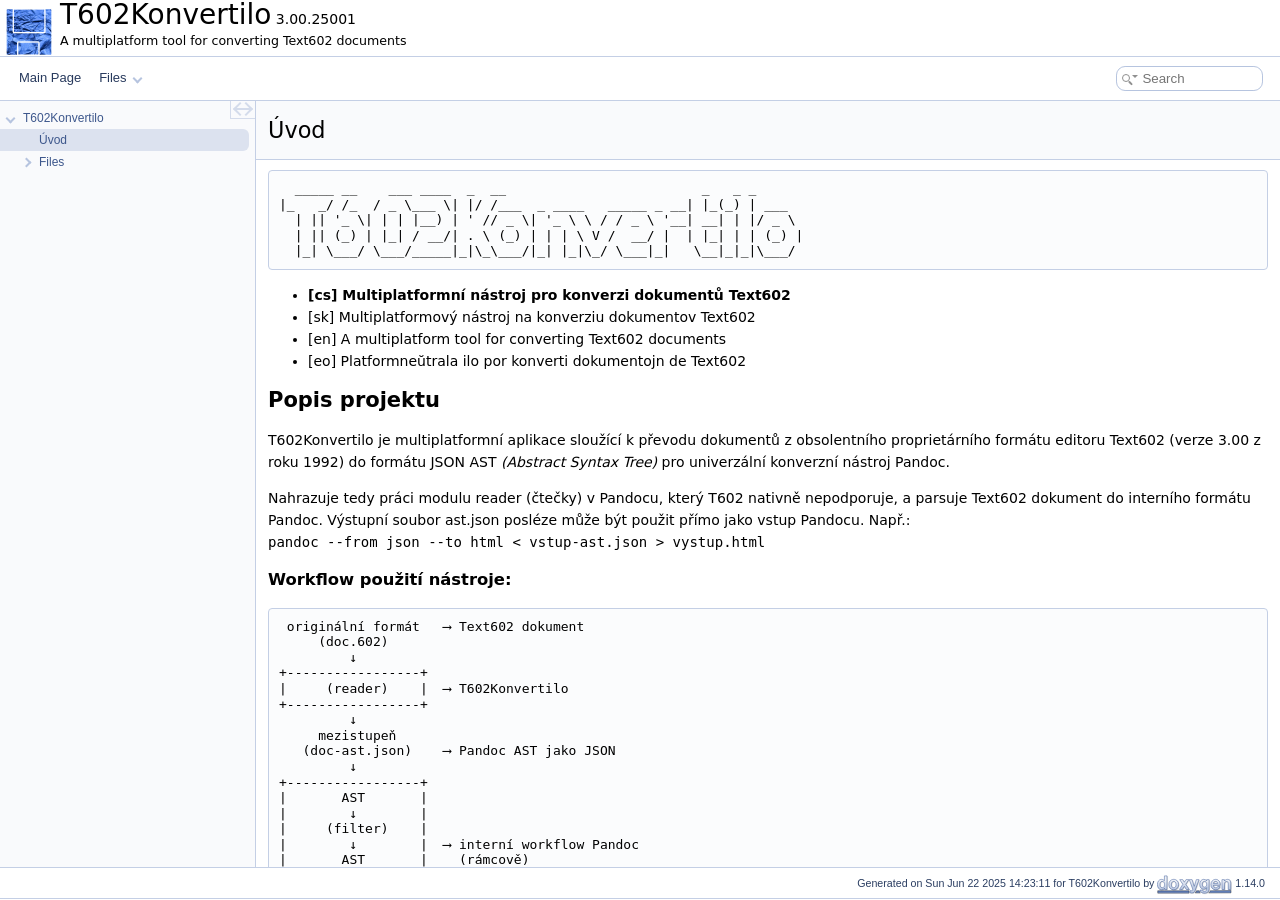
==== doc/html/index.html @ 98573186 "-" ====
<!DOCTYPE html PUBLIC "-//W3C//DTD XHTML 1.0 Transitional//EN" "https://www.w3.org/TR/xhtml1/DTD/xhtml1-transitional.dtd">
<html xmlns="http://www.w3.org/1999/xhtml" lang="en-US">
<head>
<meta http-equiv="Content-Type" content="text/xhtml;charset=UTF-8"/>
<meta http-equiv="X-UA-Compatible" content="IE=11"/>
<meta name="generator" content="Doxygen 1.14.0"/>
<meta name="viewport" content="width=device-width, initial-scale=1"/>
<title>T602Konvertilo: Úvod</title>
<link rel="icon" href="logo512.png" type="image/x-icon" />
<link href="tabs.css" rel="stylesheet" type="text/css"/>
<script type="text/javascript" src="jquery.js"></script>
<script type="text/javascript" src="dynsections.js"></script>
<script type="text/javascript" src="clipboard.js"></script>
<link href="navtree.css" rel="stylesheet" type="text/css"/>
<script type="text/javascript" src="navtreedata.js"></script>
<script type="text/javascript" src="navtree.js"></script>
<script type="text/javascript" src="cookie.js"></script>
<link href="search/search.css" rel="stylesheet" type="text/css"/>
<script type="text/javascript" src="search/searchdata.js"></script>
<script type="text/javascript" src="search/search.js"></script>
<link href="doxygen.css" rel="stylesheet" type="text/css" />
</head>
<body>
<div id="top"><!-- do not remove this div, it is closed by doxygen! -->
<div id="titlearea">
<table cellspacing="0" cellpadding="0">
 <tbody>
 <tr id="projectrow">
  <td id="projectlogo"><img alt="Logo" src="logo48.png"/></td>
  <td id="projectalign">
   <div id="projectname">T602Konvertilo<span id="projectnumber">&#160;3.00.25001</span>
   </div>
   <div id="projectbrief">A multiplatform tool for converting Text602 documents</div>
  </td>
 </tr>
 </tbody>
</table>
</div>
<!-- end header part -->
<!-- Generated by Doxygen 1.14.0 -->
<script type="text/javascript">
var searchBox = new SearchBox("searchBox", "search/",'.html');
</script>
<script type="text/javascript">
$(function() { codefold.init(); });
</script>
<script type="text/javascript" src="menudata.js"></script>
<script type="text/javascript" src="menu.js"></script>
<script type="text/javascript">
$(function() {
  initMenu('',true,false,'search.php','Search',true);
  $(function() { init_search(); });
});
</script>
<div id="main-nav"></div>
</div><!-- top -->
<div id="side-nav" class="ui-resizable side-nav-resizable">
  <div id="nav-tree">
    <div id="nav-tree-contents">
      <div id="nav-sync" class="sync"></div>
    </div>
  </div>
  <div id="splitbar" style="-moz-user-select:none;" 
       class="ui-resizable-handle">
  </div>
</div>
<script type="text/javascript">
$(function(){initNavTree('index.html','',''); });
</script>
<div id="container">
<div id="doc-content">
<!-- window showing the filter options -->
<div id="MSearchSelectWindow"
     onmouseover="return searchBox.OnSearchSelectShow()"
     onmouseout="return searchBox.OnSearchSelectHide()"
     onkeydown="return searchBox.OnSearchSelectKey(event)">
</div>

<!-- iframe showing the search results (closed by default) -->
<div id="MSearchResultsWindow">
<div id="MSearchResults">
<div class="SRPage">
<div id="SRIndex">
<div id="SRResults"></div>
<div class="SRStatus" id="Loading">Loading...</div>
<div class="SRStatus" id="Searching">Searching...</div>
<div class="SRStatus" id="NoMatches">No Matches</div>
</div>
</div>
</div>
</div>

<div><div class="header">
  <div class="headertitle"><div class="title">Úvod </div></div>
</div><!--header-->
<div class="contents">
<div class="textblock"><div class="fragment"><div class="line">  _____ __    ___ ____  _  __                         _   _ _</div>
<div class="line">|_   _/ /_  / _ \___ \| |/ /___  _ ____   _____ _ __| |_(_) | ___</div>
<div class="line">  | || &#39;_ \| | | |__) | &#39; // _ \| &#39;_ \ \ / / _ \ &#39;__| __| | |/ _ \</div>
<div class="line">  | || (_) | |_| / __/| . \ (_) | | | \ V /  __/ |  | |_| | | (_) |</div>
<div class="line">  |_| \___/ \___/_____|_|\_\___/|_| |_|\_/ \___|_|   \__|_|_|\___/</div>
</div><!-- fragment --><ul>
<li><b>[cs] Multiplatformní nástroj pro konverzi dokumentů Text602</b></li>
<li>[sk] Multiplatformový nástroj na konverziu dokumentov Text602</li>
<li>[en] A multiplatform tool for converting Text602 documents</li>
<li>[eo] Platformneŭtrala ilo por konverti dokumentojn de Text602</li>
</ul>
<h2 class="doxsection"><a class="anchor" id="autotoc_md0"></a>
Popis projektu</h2>
<p>T602Konvertilo je multiplatformní aplikace sloužící k převodu dokumentů z obsolentního proprietárního formátu editoru Text602 (verze 3.00 z roku 1992) do formátu JSON AST <em>(Abstract Syntax Tree)</em> pro univerzální konverzní nástroj Pandoc.</p>
<p>Nahrazuje tedy práci modulu reader (čtečky) v Pandocu, který T602 nativně nepodporuje, a parsuje Text602 dokument do interního formátu Pandoc. Výstupní soubor ast.json posléze může být použit přímo jako vstup Pandocu. Např.: <br  />
 <span class="tt">pandoc --from json --to html &lt; vstup-ast.json &gt; vystup.html</span></p>
<h3 class="doxsection"><a class="anchor" id="autotoc_md1"></a>
Workflow použití nástroje:</h3>
<div class="fragment"><div class="line"> originální formát   ⟶ Text602 dokument</div>
<div class="line">     (doc.602)</div>
<div class="line">         ↓</div>
<div class="line">+-----------------+</div>
<div class="line">|     (reader)    |  ⟶ T602Konvertilo</div>
<div class="line">+-----------------+</div>
<div class="line">         ↓</div>
<div class="line">     mezistupeň</div>
<div class="line">   (doc-ast.json)    ⟶ Pandoc AST jako JSON</div>
<div class="line">         ↓</div>
<div class="line">+-----------------+</div>
<div class="line">|       AST       |</div>
<div class="line">|        ↓        |</div>
<div class="line">|     (filter)    |</div>
<div class="line">|        ↓        |  ⟶ interní workflow Pandoc</div>
<div class="line">|       AST       |    (rámcově)</div>
<div class="line">|        ↓        |</div>
<div class="line">|     (writer)    |</div>
<div class="line">+-----------------+</div>
<div class="line">         ↓</div>
<div class="line">   cílový formát     ⟶ libovolný formát podporovaný nástrojem Pandoc</div>
<div class="line">      (doc.*)</div>
</div><!-- fragment --><h2 class="doxsection"><a class="anchor" id="autotoc_md2"></a>
Zdrojové kódy</h2>
<p>Více informací najdete na <a href="https://github.com/ma-ta/t602konvertilo">GitHubu</a>.</p>
<h2 class="doxsection"><a class="anchor" id="autotoc_md3"></a>
Autor</h2>
<p>Copyright (c) 2025&#160;&#160;Martin TÁBOR</p>
<h2 class="doxsection"><a class="anchor" id="autotoc_md4"></a>
Licence</h2>
<p>Freeware &amp; Open source <br  />
 GNU General Public License v3.0 or later (SPDX: GPL-3.0-or-later) <br  />
 <a href="https://spdx.org/licenses/GPL-3.0-or-later.html">https://spdx.org/licenses/GPL-3.0-or-later.html</a> </p>
</div></div><!-- PageDoc -->
<a href="doxygen_crawl.html"></a>
</div><!-- contents -->
</div><!-- doc-content -->
</div><!-- container -->
<!-- start footer part -->
<div id="nav-path" class="navpath"><!-- id is needed for treeview function! -->
  <ul>
    <li class="footer">Generated on <span class="timestamp"></span> for T602Konvertilo by <a href="https://www.doxygen.org/index.html"><img class="footer" src="doxygen.svg" width="104" height="31" alt="doxygen"/></a> 1.14.0 </li>
  </ul>
</div>
</body>
</html>
---- doc/html/tabs.css ----
.sm{position:relative;z-index:9999}.sm,.sm ul,.sm li{display:block;list-style:none;margin:0;padding:0;line-height:normal;direction:ltr;text-align:left;-webkit-tap-highlight-color:rgba(0,0,0,0)}.sm-rtl,.sm-rtl ul,.sm-rtl li{direction:rtl;text-align:right}.sm>li>h1,.sm>li>h2,.sm>li>h3,.sm>li>h4,.sm>li>h5,.sm>li>h6{margin:0;padding:0}.sm ul{display:none}.sm li,.sm a{position:relative}.sm a{display:block}.sm a.disabled{cursor:not-allowed}.sm:after{content:"\00a0";display:block;height:0;font:0/0 serif;clear:both;visibility:hidden;overflow:hidden}.sm,.sm *,.sm *:before,.sm *:after{-moz-box-sizing:border-box;-webkit-box-sizing:border-box;box-sizing:border-box}.main-menu-btn{position:relative;display:inline-block;width:36px;height:36px;text-indent:36px;margin-left:8px;white-space:nowrap;overflow:hidden;cursor:pointer;-webkit-tap-highlight-color:rgba(0,0,0,0)}.main-menu-btn-icon,.main-menu-btn-icon:before,.main-menu-btn-icon:after{position:absolute;top:50%;left:2px;height:2px;width:24px;background:var(--nav-menu-button-color);-webkit-transition:all .25s;transition:all .25s}.main-menu-btn-icon:before{content:'';top:-7px;left:0}.main-menu-btn-icon:after{content:'';top:7px;left:0}#main-menu-state:checked ~ .main-menu-btn .main-menu-btn-icon{height:0}#main-menu-state:checked ~ .main-menu-btn .main-menu-btn-icon:before{top:0;-webkit-transform:rotate(-45deg);transform:rotate(-45deg)}#main-menu-state:checked ~ .main-menu-btn .main-menu-btn-icon:after{top:0;-webkit-transform:rotate(45deg);transform:rotate(45deg)}#main-menu-state{position:absolute;width:1px;height:1px;margin:-1px;border:0;padding:0;overflow:hidden;clip:rect(1px,1px,1px,1px)}#main-menu-state:not(:checked) ~ #main-menu{display:none}#main-menu-state:checked ~ #main-menu{display:block}@media(min-width:768px){.main-menu-btn{position:absolute;top:-99999px}#main-menu-state:not(:checked) ~ #main-menu{display:block}}.sm-dox{background-color:var(--nav-menu-background-color)}.sm-dox a,.sm-dox a:focus,.sm-dox a:hover,.sm-dox a:active{padding:0 12px;padding-right:43px;font-family:var(--font-family-nav);font-size:13px;line-height:36px;text-decoration:none;color:var(--nav-text-normal-color);outline:0}.sm-dox a:hover{background-color:var(--nav-menu-active-bg);border-radius:5px}.sm-dox a.current{color:#d23600}.sm-dox a.disabled{color:#bbb}.sm-dox a span.sub-arrow{position:absolute;top:50%;margin-top:-14px;left:auto;right:3px;width:28px;height:28px;overflow:hidden;font:bold 12px/28px monospace !important;text-align:center;text-shadow:none;-moz-border-radius:5px;-webkit-border-radius:5px;border-radius:5px}.sm-dox a span.sub-arrow:before{display:block;content:'+'}.sm-dox a.highlighted span.sub-arrow:before{display:block;content:'-'}.sm-dox>li:first-child>a,.sm-dox>li:first-child>:not(ul) a{-moz-border-radius:5px 5px 0 0;-webkit-border-radius:5px;border-radius:5px 5px 0 0}.sm-dox>li:last-child>a,.sm-dox>li:last-child>*:not(ul) a,.sm-dox>li:last-child>ul,.sm-dox>li:last-child>ul>li:last-child>a,.sm-dox>li:last-child>ul>li:last-child>*:not(ul) a,.sm-dox>li:last-child>ul>li:last-child>ul,.sm-dox>li:last-child>ul>li:last-child>ul>li:last-child>a,.sm-dox>li:last-child>ul>li:last-child>ul>li:last-child>*:not(ul) a,.sm-dox>li:last-child>ul>li:last-child>ul>li:last-child>ul,.sm-dox>li:last-child>ul>li:last-child>ul>li:last-child>ul>li:last-child>a,.sm-dox>li:last-child>ul>li:last-child>ul>li:last-child>ul>li:last-child>*:not(ul) a,.sm-dox>li:last-child>ul>li:last-child>ul>li:last-child>ul>li:last-child>ul,.sm-dox>li:last-child>ul>li:last-child>ul>li:last-child>ul>li:last-child>ul>li:last-child>a,.sm-dox>li:last-child>ul>li:last-child>ul>li:last-child>ul>li:last-child>ul>li:last-child>*:not(ul) a,.sm-dox>li:last-child>ul>li:last-child>ul>li:last-child>ul>li:last-child>ul>li:last-child>ul{-moz-border-radius:0 0 5px 5px;-webkit-border-radius:0;border-radius:0 0 5px 5px}.sm-dox>li:last-child>a.highlighted,.sm-dox>li:last-child>*:not(ul) a.highlighted,.sm-dox>li:last-child>ul>li:last-child>a.highlighted,.sm-dox>li:last-child>ul>li:last-child>*:not(ul) a.highlighted,.sm-dox>li:last-child>ul>li:last-child>ul>li:last-child>a.highlighted,.sm-dox>li:last-child>ul>li:last-child>ul>li:last-child>*:not(ul) a.highlighted,.sm-dox>li:last-child>ul>li:last-child>ul>li:last-child>ul>li:last-child>a.highlighted,.sm-dox>li:last-child>ul>li:last-child>ul>li:last-child>ul>li:last-child>*:not(ul) a.highlighted,.sm-dox>li:last-child>ul>li:last-child>ul>li:last-child>ul>li:last-child>ul>li:last-child>a.highlighted,.sm-dox>li:last-child>ul>li:last-child>ul>li:last-child>ul>li:last-child>ul>li:last-child>*:not(ul) a.highlighted{-moz-border-radius:0;-webkit-border-radius:0;border-radius:0}.sm-dox ul{background:var(--nav-menu-background-color)}.sm-dox ul a,.sm-dox ul a:focus,.sm-dox ul a:hover,.sm-dox ul a:active{font-size:12px;border-left:8px solid transparent;line-height:36px;text-shadow:none;background-color:var(--nav-menu-background-color);background-image:none}.sm-dox ul a:hover{background-color:var(--nav-menu-active-bg);border-radius:5px}.sm-dox ul ul a,.sm-dox ul ul a:hover,.sm-dox ul ul a:focus,.sm-dox ul ul a:active{border-left:16px solid transparent}.sm-dox ul ul ul a,.sm-dox ul ul ul a:hover,.sm-dox ul ul ul a:focus,.sm-dox ul ul ul a:active{border-left:24px solid transparent}.sm-dox ul ul ul ul a,.sm-dox ul ul ul ul a:hover,.sm-dox ul ul ul ul a:focus,.sm-dox ul ul ul ul a:active{border-left:32px solid transparent}.sm-dox ul ul ul ul ul a,.sm-dox ul ul ul ul ul a:hover,.sm-dox ul ul ul ul ul a:focus,.sm-dox ul ul ul ul ul a:active{border-left:40px solid transparent}@media(min-width:768px){.sm-dox ul{position:absolute;width:12em}.sm-dox li{float:left}.sm-dox.sm-rtl li{float:right}.sm-dox ul li,.sm-dox.sm-rtl ul li,.sm-dox.sm-vertical li{float:none}.sm-dox a{white-space:nowrap}.sm-dox ul a,.sm-dox.sm-vertical a{white-space:normal}.sm-dox .sm-nowrap>li>a,.sm-dox .sm-nowrap>li>:not(ul) a{white-space:nowrap}.sm-dox{padding:0 10px;background-color:var(--nav-menu-background-color);line-height:36px}.sm-dox a span.sub-arrow{top:15px;right:10px;box-sizing:content-box;padding:0;margin:0;display:inline-block;width:5px;height:5px;background-color:var(--nav-menu-background-color);border-right:2px solid var(--nav-arrow-color);border-bottom:2px solid var(--nav-arrow-color);transform:rotate(45deg);-moz-border-radius:0;-webkit-border-radius:0;border-radius:0}.sm-dox a,.sm-dox a:focus,.sm-dox a:active,.sm-dox a:hover,.sm-dox a.highlighted{padding:0 6px}.sm-dox a:hover{background-color:var(--nav-menu-active-bg);border-radius:5px !important}.sm-dox a:hover span.sub-arrow{background-color:var(--nav-menu-active-bg);border-right:2px solid var(--nav-arrow-selected-color);border-bottom:2px solid var(--nav-arrow-selected-color)}.sm-dox a.has-submenu{padding-right:24px}.sm-dox li{border-top:0;padding:3px}.sm-dox>li>ul:before,.sm-dox>li>ul:after{content:'';position:absolute;top:-18px;left:30px;width:0;height:0;overflow:hidden;border-width:9px;border-style:dashed dashed solid dashed;border-color:transparent transparent #bbb transparent}.sm-dox>li>ul:after{top:-16px;left:31px;border-width:8px;border-color:transparent transparent var(--nav-menu-background-color) transparent}.sm-dox ul{border:1px solid #bbb;padding:5px 0;background:var(--nav-menu-background-color);-moz-border-radius:5px !important;-webkit-border-radius:5px;border-radius:5px !important;-moz-box-shadow:0 5px 9px rgba(0,0,0,0.2);-webkit-box-shadow:0 5px 9px rgba(0,0,0,0.2);box-shadow:0 5px 9px rgba(0,0,0,0.2)}.sm-dox ul a span.sub-arrow{transform:rotate(-45deg)}.sm-dox ul a,.sm-dox ul a:hover,.sm-dox ul a:focus,.sm-dox ul a:active,.sm-dox ul a.highlighted{color:var(--nav-menu-foreground-color);background-image:none;border:0 !important}.sm-dox ul a:hover{background-color:var(--nav-menu-active-bg);border-radius:5px}.sm-dox span.scroll-up,.sm-dox span.scroll-down{position:absolute;display:none;visibility:hidden;overflow:hidden;background:var(--nav-menu-background-color);height:36px}.sm-dox span.scroll-up:hover,.sm-dox span.scroll-down:hover{background:#eee}.sm-dox span.scroll-up:hover span.scroll-up-arrow,.sm-dox span.scroll-up:hover span.scroll-down-arrow{border-color:transparent transparent #d23600 transparent}.sm-dox span.scroll-down:hover span.scroll-down-arrow{border-color:#d23600 transparent transparent transparent}.sm-dox span.scroll-up-arrow,.sm-dox span.scroll-down-arrow{position:absolute;top:0;left:50%;margin-left:-6px;width:0;height:0;overflow:hidden;border-width:6px;border-style:dashed dashed solid dashed;border-color:transparent transparent var(--nav-menu-foreground-color) transparent}.sm-dox span.scroll-down-arrow{top:8px;border-style:solid dashed dashed dashed;border-color:var(--nav-menu-foreground-color) transparent transparent transparent}.sm-dox.sm-rtl a.has-submenu{padding-right:6px;padding-left:24px}.sm-dox.sm-rtl a span.sub-arrow{right:auto;left:6px}.sm-dox.sm-rtl.sm-vertical a.has-submenu{padding:10px 20px}.sm-dox.sm-rtl.sm-vertical a span.sub-arrow{right:auto;left:8px;border-style:dashed solid dashed dashed;border-color:transparent #555 transparent transparent}.sm-dox.sm-rtl>li>ul:before{left:auto;right:30px}.sm-dox.sm-rtl>li>ul:after{left:auto;right:31px}.sm-dox.sm-rtl ul a.has-submenu{padding:10px 20px !important}.sm-dox.sm-rtl ul a span.sub-arrow{right:auto;left:8px;border-style:dashed solid dashed dashed;border-color:transparent #555 transparent transparent}.sm-dox.sm-vertical{padding:10px 0;-moz-border-radius:5px;-webkit-border-radius:5px;border-radius:5px}.sm-dox.sm-vertical a{padding:10px 20px}.sm-dox.sm-vertical a:hover,.sm-dox.sm-vertical a:focus,.sm-dox.sm-vertical a:active,.sm-dox.sm-vertical a.highlighted{background:#fff}.sm-dox.sm-vertical a span.sub-arrow{right:8px;top:50%;margin-top:-5px;border-width:5px;border-style:dashed dashed dashed solid;border-color:transparent transparent transparent #555}.sm-dox.sm-vertical>li>ul:before,.sm-dox.sm-vertical>li>ul:after{display:none}.sm-dox.sm-vertical ul a{padding:10px 20px}.sm-dox.sm-vertical ul a:hover,.sm-dox.sm-vertical ul a:focus,.sm-dox.sm-vertical ul a:active,.sm-dox.sm-vertical ul a.highlighted{background:#eee}.sm-dox.sm-vertical ul a.disabled{background:var(--nav-menu-background-color)}}
---- doc/html/navtree.css ----
#nav-tree .children_ul {
  margin:0;
  padding:4px;
}

#nav-tree ul {
  list-style:none outside none;
  margin:0px;
  padding:0px;
}

#nav-tree li {
  white-space:nowrap;
  margin:0;
  padding:0;
}

#nav-tree .plus {
  margin:0px;
}

#nav-tree .selected {
  position: relative;
  background-color: var(--nav-menu-active-bg);
  border-radius: 0 6px 6px 0;
  /*margin-right: 5px;*/
}

#nav-tree img {
  margin:0px;
  padding:0px;
  border:0px;
  vertical-align: middle;
}

#nav-tree a {
  text-decoration:none;
  padding:0px;
  margin:0px;
}

#nav-tree .label {
  margin:0px;
  padding:0px;
  font: 12px var(--font-family-nav);
  line-height: 22px;
}

#nav-tree .label a {
  padding:2px;
}

#nav-tree .selected a {
  text-decoration:none;
  color:var(--page-link-color);
}

#nav-tree .children_ul {
  margin:0px;
  padding:0px;
}

#nav-tree .item {
  margin: 0 6px 0 -5px;
  padding: 0 0 0 5px;
  height: 22px;
}

#nav-tree {
  padding: 0px 0px;
  font-size:14px;
  overflow:auto;
}

#doc-content {
  overflow:auto;
  display:block;
  padding:0px;
  margin:0px;
  -webkit-overflow-scrolling : touch; /* iOS 5+ */
}

#side-nav {
  padding:0 6px 0 0;
  margin: 0px;
  display:block;
  position: absolute;
  left: 0px;
  overflow : hidden;
}

.ui-resizable .ui-resizable-handle {
  display:block;
}

.ui-resizable-e {
  transition: opacity 0.5s ease;
  background-color: var(--nav-splitbar-bg-color);
  opacity:0;
  cursor:col-resize;
  height:100%;
  right:0;
  top:0;
  width:6px;
  position: relative;
}

.ui-resizable-e:after {
  content: '';
  display: block;
  top: 50%;
  left: 1px;
  width: 2px;
  height: 15px;
  border-left: 1px solid var(--nav-splitbar-handle-color);
  border-right: 1px solid var(--nav-splitbar-handle-color);
  position: absolute;
}

.ui-resizable-e:hover {
  opacity: 1;
}

.ui-resizable-handle {
  display:none;
  font-size:0.1px;
  position:absolute;
  z-index:1;
}

#nav-tree-contents {
  margin: 6px 0px 0px 0px;
}

#nav-tree {
  background-color: var(--nav-background-color);
  -webkit-overflow-scrolling : touch; /* iOS 5+ */
  scrollbar-width: thin;
  border-right: 1px solid var(--nav-border-color);
  padding-left: 5px;
}

#nav-sync {
  position:absolute;
  top:0px;
  right:0px;
  z-index:1;
}

#nav-sync img {
  opacity:0.3;
}

div.nav-sync-icon {
	position: relative;
	width: 24px;
	height: 17px;
	left: -6px;
	top: -1px;
	opacity: 0.7;
	display: inline-block;
	background-color: var(--sync-icon-background-color);
	border: 1px solid var(--sync-icon-border-color);
	box-sizing: content-box;
}

div.nav-sync-icon:hover {
	background-color: var(--sync-icon-selected-background-color);
	opacity: 1.0;
}

div.nav-sync-icon.active:after {
	content: '';
	background-color: var(--sync-icon-background-color);
	border-top: 2px solid var(--sync-icon-color);
	position: absolute;
	width: 16px;
	height: 0px;
	top: 7px;
	left: 4px;
}

div.nav-sync-icon.active:hover:after {
	border-top: 2px solid var(--sync-icon-selected-color);
}

span.sync-icon-left {
	position: absolute;
	padding: 0;
	margin: 0;
	top: 3px;
	left: 4px;
	display: inline-block;
	width: 8px;
	height: 8px;
	border-left: 2px solid var(--sync-icon-color);
	border-top: 2px solid var(--sync-icon-color);
	transform: rotate(-45deg);
}

span.sync-icon-right {
	position: absolute;
	padding: 0;
	margin: 0;
	top: 3px;
	left: 10px;
	display: inline-block;
	width: 8px;
	height: 8px;
	border-right: 2px solid var(--sync-icon-color);
	border-bottom: 2px solid var(--sync-icon-color);
	transform: rotate(-45deg);
}

div.nav-sync-icon:hover span.sync-icon-left {
	border-left: 2px solid var(--sync-icon-selected-color);
	border-top: 2px solid var(--sync-icon-selected-color);
}

div.nav-sync-icon:hover span.sync-icon-right {
	border-right: 2px solid var(--sync-icon-selected-color);
	border-bottom: 2px solid var(--sync-icon-selected-color);
}

#nav-path ul {
  border-top: 1px solid var(--nav-breadcrumb-separator-color);
}

@media print
{
  #nav-tree { display: none; }
  div.ui-resizable-handle { display: none; position: relative; }
}

/*---------------------------*/
#container {
	display: grid;
	grid-template-columns: auto auto;
	overflow: hidden;
}

#page-nav {
	background: var(--nav-background-color);
	display: block;
	width: 250px;
	box-sizing: content-box;
        position: relative;
	border-left: 1px solid var(--nav-border-color);
}

#page-nav-tree {
	display: inline-block;
}

#page-nav-resize-handle {
  transition: opacity 0.5s ease;
  background-color: var(--nav-splitbar-bg-color);
  opacity:0;
  cursor:col-resize;
  height:100%;
  right:0;
  top:0;
  width:6px;
  position: relative;
  z-index: 1;
  user-select: none;
}

#page-nav-resize-handle:after {
  content: '';
  display: block;
  top: 50%;
  left: 1px;
  width: 2px;
  height: 15px;
  border-left: 1px solid var(--nav-splitbar-handle-color);
  border-right: 1px solid var(--nav-splitbar-handle-color);
  position: absolute;
}

#page-nav-resize-handle.dragging,
#page-nav-resize-handle:hover {
  opacity: 1;
}

#page-nav-contents {
  padding: 0;
  margin: 0;
  display: block;
  top: 0;
  left: 0;
  height: 100%;
  width: 100%;
  position: absolute;
  overflow: auto;
  scrollbar-width: thin;
  -webkit-overflow-scrolling : touch; /* iOS 5+ */
}

ul.page-outline,
ul.page-outline ul {
  text-indent: 0;
  list-style: none outside none;
  padding: 0 0 0 4px;
}

ul.page-outline {
  margin: 0 4px 4px 6px;
}

ul.page-outline div.item {
  font: 12px var(--font-family-nav);
  line-height: 22px;
}

ul.page-outline li {
  white-space: nowrap;
}

ul.page-outline li.vis {
  background-color: var(--nav-breadcrumb-active-bg);
}

#container.resizing {
  cursor: col-resize;
  user-select: none;
}
---- doc/html/search/search.css ----
/*---------------- Search Box positioning */

#main-menu > li:last-child {
    /* This <li> object is the parent of the search bar */
    display: flex;
    justify-content: center;
    align-items: center;
    height: 43px;
    margin-right: 0;
}

/*---------------- Search box styling */

.SRPage * {
    font-weight: normal;
    line-height: normal;
}

dark-mode-toggle {
    margin-left: 5px;
    display: flex;
    float: right;
}

#MSearchBox {
    display: inline-block;
    white-space : nowrap;
    background: var(--search-background-color);
    border-radius: 0.65em;
    border: 1px solid var(--search-box-border-color);
    z-index: 102;
    margin-right: 4px;
}

#MSearchBox .left {
    display: inline-block;
    vertical-align: middle;
    height: 1.6em;
}

#MSearchField {
    display: inline-block;
    vertical-align: top;
    width: 7.5em;
    height: 22px;
    margin: 0 0 0 0.15em;
    padding: 0;
    line-height: 1em;
    border:none;
    color: var(--search-foreground-color);
    outline: none;
    font-family: var(--font-family-search);
    -webkit-border-radius: 0px;
    border-radius: 0px;
    background: none;
}

@media(hover: none) {
    /* to avoid zooming on iOS */
    #MSearchField {
        font-size: 16px;
    }
}

#MSearchBox .right {
    display: inline-block;
    vertical-align: middle;
    width: 1.4em;
    height: 1.6em;
}

#MSearchClose {
    display: none;
    font-size: inherit;
    background : none;
    border: none;
    margin: 0;
    padding: 0;
    outline: none;

}

#MSearchCloseImg {
    margin: 6px 0 0 4px;
}

.close-icon {
  width: 11px;
  height: 11px;
  background-color: var(--search-close-icon-bg-color);
  border-radius: 50%;
  position: relative;
  display: flex;
  justify-content: center;
  align-items: center;
  box-sizing: content-box;
}

.close-icon:before,
.close-icon:after {
  content: '';
  position: absolute;
  width: 7px;
  height: 1px;
  background-color: var(--search-close-icon-fg-color);
}

.close-icon:before {
  transform: rotate(45deg);
}

.close-icon:after {
  transform: rotate(-45deg);
}


.MSearchBoxActive #MSearchField {
    color: var(--search-active-color);
}

.search-icon {
    width: 20px;
    height: 20px;
    display: inline-block;
    position: relative;
    margin-left: 3px;
}

#MSearchSelectExt.search-icon {
    width: 10px;
}

#MSearchSelectExt + input {
   margin-left: 5px;
}

.search-icon::before, .search-icon::after {
    content: '';
    position: absolute;
    border: 1.5px solid var(--search-foreground-color);
    box-sizing: content-box;
}

.search-icon::before {
    width: 6px;
    height: 6px;
    border-radius: 50%;
    top: 7px;
    left: 2px;
    background: var(--search-background-color);
}

.search-icon::after {
    border: 1px solid var(--search-foreground-color);
    width: 0px;
    height: 3px;
    border-radius: 2px;
    top: 15px;
    left: 8px;
    transform: rotate(-45deg);
    transform-origin: top left;
}

.search-icon-dropdown {
    content: '';
    width: 0;
    height: 0;
    border-left: 3px solid transparent;
    border-right: 3px solid transparent;
    border-top: 3px solid var(--search-foreground-color);
    top: 8px;
    left: 15px;
    transform: translateX(-50%);
    position: absolute;
}




/*---------------- Search filter selection */

#MSearchSelectWindow {
    display: none;
    position: absolute;
    left: 0; top: 0;
    border: 1px solid var(--search-filter-border-color);
    background-color: var(--search-filter-background-color);
    backdrop-filter: var(--search-filter-backdrop-filter);
    -webkit-backdrop-filter: var(--search-filter-backdrop-filter);
    z-index: 10001;
    padding-top: 4px;
    padding-bottom: 4px;
    border-radius: 4px;
}

.SelectItem {
    font: 8pt var(--font-family-search);
    padding-left:  2px;
    padding-right: 12px;
    border: 0px;
}

span.SelectionMark {
    margin-right: 4px;
    font-family: var(--font-family-monospace);
    outline-style: none;
    text-decoration: none;
}

a.SelectItem {
    display: block;
    outline-style: none;
    color: var(--search-filter-foreground-color);
    text-decoration: none;
    padding-left:   6px;
    padding-right: 12px;
}

a.SelectItem:focus,
a.SelectItem:active {
    color: var(--search-filter-foreground-color);
    outline-style: none;
    text-decoration: none;
}

a.SelectItem:hover {
    color: var(--search-filter-highlight-text-color);
    background-color: var(--search-filter-highlight-bg-color);
    outline-style: none;
    text-decoration: none;
    cursor: pointer;
    display: block;
}

/*---------------- Search results window */

iframe#MSearchResults {
    /*width: 60ex;*/
    height: 15em;
}

@keyframes slideInSearchResults {
    from {
        opacity: 0;
        transform: translate(0, 15px);
    }

    to {
        opacity: 1;
        transform: translate(0, 20px);
    }
}

#MSearchResultsWindow {
    display: none;
    position: absolute;
    left: auto;
    right: 4px;
    top: 0;
    border: 1px solid var(--search-results-border-color);
    background-color: var(--search-results-background-color);
    backdrop-filter: var(--search-results-backdrop-filter);
    -webkit-backdrop-filter: var(--search-results-backdrop-filter);
    z-index:10000;
    width: 300px;
    height: 400px;
    overflow: auto;
    border-radius: 8px;
    transform: translate(0, 20px);
    animation: ease-out 280ms slideInSearchResults;
    box-shadow: 0 2px 8px 0 rgba(0,0,0,.075);
}


/* ----------------------------------- */


#SRIndex {
    clear:both; 
}

.SREntry {
    font-size: 10pt;
    padding-left: 1ex;
}

.SRPage .SREntry {
    font-size: 10pt;
    padding: 2px 5px;
}

div.SRPage {
    margin: 5px 2px;
    /*background-color: var(--search-results-background-color);*/
}

.SRChildren {
    padding-left: 3ex; padding-bottom: .5em 
}

.SRPage .SRChildren {
    display: none;
}

.SRSymbol {
    font-weight: bold;
    color: var(--search-results-foreground-color);
    font-family: var(--font-family-search);
    text-decoration: none;
    outline: none;
}

a.SRScope {
    display: block;
    color: var(--search-results-foreground-color);
    font-family: var(--font-family-search);
    font-size: 8pt;
    text-decoration: none;
    outline: none;
}

a.SRSymbol:focus, a.SRSymbol:active,
a.SRScope:focus, a.SRScope:active {
    text-decoration: underline;
}

span.SRScope {
    padding-left: 4px;
    font-family: var(--font-family-search);
}

.SRPage .SRStatus {
    padding: 2px 5px;
    font-size: 8pt;
    font-style: italic;
    font-family: var(--font-family-search);
}

.SRResult {
    display: none;
}

div.searchresults {
    margin-left: 10px;
    margin-right: 10px;
}

#searchBoxPos1 dark-mode-toggle {
    margin-top: 4px;
}

/*---------------- External search page results */

.pages b {
   color: var(--nav-foreground-color);
   padding: 5px 5px 3px 5px;
   background-color: var(--nav-menu-active-bg);
   border-radius: 4px;
}

.pages {
    line-height: 17px;
    margin-left: 4px;
    text-decoration: none;
}

.hl {
    font-weight: bold;
}

#searchresults {
    margin-bottom: 20px;
}

.searchpages {
    margin-top: 10px;
}
---- doc/html/doxygen.css ----
/* The standard CSS for doxygen 1.14.0*/

html {
/* page base colors */
--page-background-color: white;
--page-foreground-color: black;
--page-link-color: #3D578C;
--page-visited-link-color: #3D578C;
--page-external-link-color: #334975;

/* index */
--index-odd-item-bg-color: #F8F9FC;
--index-even-item-bg-color: white;
--index-header-color: black;
--index-separator-color: #A0A0A0;

/* header */
--header-background-color: #F9FAFC;
--header-separator-color: #C4CFE5;
--group-header-separator-color: #D9E0EE;
--group-header-color: #354C7B;
--inherit-header-color: gray;

--footer-foreground-color: #2A3D61;
--footer-logo-width: 75px;
--citation-label-color: #334975;
--glow-color: cyan;

--title-background-color: white;
--title-separator-color: #C4CFE5;
--directory-separator-color: #9CAFD4;
--separator-color: #4A6AAA;

--blockquote-background-color: #F7F8FB;
--blockquote-border-color: #9CAFD4;

--scrollbar-thumb-color: #C4CFE5;
--scrollbar-background-color: #F9FAFC;

--icon-background-color: #728DC1;
--icon-foreground-color: white;
/*
--icon-doc-image: url('doc.svg');
--icon-folder-open-image: url('folderopen.svg');
--icon-folder-closed-image: url('folderclosed.svg');*/
--icon-folder-open-fill-color: #C4CFE5;
--icon-folder-fill-color: #D8DFEE;
--icon-folder-border-color: #4665A2;
--icon-doc-fill-color: #D8DFEE;
--icon-doc-border-color: #4665A2;

/* brief member declaration list */
--memdecl-background-color: #F9FAFC;
--memdecl-separator-color: #DEE4F0;
--memdecl-foreground-color: #555;
--memdecl-template-color: #4665A2;
--memdecl-border-color: #D5DDEC;

/* detailed member list */
--memdef-border-color: #A8B8D9;
--memdef-title-background-color: #E2E8F2;
--memdef-proto-background-color: #EEF1F7;
--memdef-proto-text-color: #253555;
--memdef-doc-background-color: white;
--memdef-param-name-color: #602020;
--memdef-template-color: #4665A2;

/* tables */
--table-cell-border-color: #2D4068;
--table-header-background-color: #374F7F;
--table-header-foreground-color: #FFFFFF;

/* labels */
--label-background-color: #728DC1;
--label-left-top-border-color: #5373B4;
--label-right-bottom-border-color: #C4CFE5;
--label-foreground-color: white;

/** navigation bar/tree/menu */
--nav-background-color: #F9FAFC;
--nav-foreground-color: #364D7C;
--nav-border-color: #C4CFE5;
--nav-breadcrumb-separator-color: #C4CFE5;
--nav-breadcrumb-active-bg: #EEF1F7;
--nav-breadcrumb-color: #354C7B;
--nav-breadcrumb-border-color: #E1E7F2;
--nav-splitbar-bg-color: #DCE2EF;
--nav-splitbar-handle-color: #9CAFD4;
--nav-font-size-level1: 13px;
--nav-font-size-level2: 10px;
--nav-font-size-level3: 9px;
--nav-text-normal-color: #283A5D;
--nav-text-hover-color: white;
--nav-text-active-color: white;
--nav-menu-button-color: #364D7C;
--nav-menu-background-color: white;
--nav-menu-foreground-color: #555555;
--nav-menu-active-bg: #DCE2EF;
--nav-menu-active-color: #9CAFD4;
--nav-menu-toggle-color: rgba(255, 255, 255, 0.5);
--nav-arrow-color: #B6C4DF;
--nav-arrow-selected-color: #90A5CE;

/* sync icon */
--sync-icon-border-color: #C4CFE5;
--sync-icon-background-color: #F9FAFC;
--sync-icon-selected-background-color: #EEF1F7;
--sync-icon-color: #C4CFE5;
--sync-icon-selected-color: #6884BD;

/* table of contents */
--toc-background-color: #F4F6FA;
--toc-border-color: #D8DFEE;
--toc-header-color: #4665A2;
--toc-down-arrow-image: url("data:image/svg+xml;utf8,<svg xmlns='http://www.w3.org/2000/svg' version='1.1' height='10px' width='5px' fill='grey'><text x='0' y='5' font-size='10'>&%238595;</text></svg>");

/** search field */
--search-background-color: white;
--search-foreground-color: #909090;
--search-active-color: black;
--search-filter-background-color: rgba(255,255,255,.7);
--search-filter-backdrop-filter: blur(4px);
--search-filter-foreground-color: black;
--search-filter-border-color: rgba(150,150,150,.4);
--search-filter-highlight-text-color: white;
--search-filter-highlight-bg-color: #3D578C;
--search-results-foreground-color: #425E97;
--search-results-background-color: rgba(255,255,255,.8);
--search-results-backdrop-filter: blur(4px);
--search-results-border-color: rgba(150,150,150,.4);
--search-box-border-color: #B6C4DF;
--search-close-icon-bg-color: #A0A0A0;
--search-close-icon-fg-color: white;

/** code fragments */
--code-keyword-color: #008000;
--code-type-keyword-color: #604020;
--code-flow-keyword-color: #E08000;
--code-comment-color: #800000;
--code-preprocessor-color: #806020;
--code-string-literal-color: #002080;
--code-char-literal-color: #008080;
--code-xml-cdata-color: black;
--code-vhdl-digit-color: #FF00FF;
--code-vhdl-char-color: #000000;
--code-vhdl-keyword-color: #700070;
--code-vhdl-logic-color: #FF0000;
--code-link-color: #4665A2;
--code-external-link-color: #4665A2;
--fragment-foreground-color: black;
--fragment-background-color: #FBFCFD;
--fragment-border-color: #C4CFE5;
--fragment-lineno-border-color: #00FF00;
--fragment-lineno-background-color: #E8E8E8;
--fragment-lineno-foreground-color: black;
--fragment-lineno-link-fg-color: #4665A2;
--fragment-lineno-link-bg-color: #D8D8D8;
--fragment-lineno-link-hover-fg-color: #4665A2;
--fragment-lineno-link-hover-bg-color: #C8C8C8;
--fragment-copy-ok-color: #2EC82E;
--tooltip-foreground-color: black;
--tooltip-background-color: rgba(255,255,255,0.8);
--tooltip-arrow-background-color: white;
--tooltip-border-color: rgba(150,150,150,0.7);
--tooltip-backdrop-filter: blur(3px);
--tooltip-doc-color: grey;
--tooltip-declaration-color: #006318;
--tooltip-link-color: #4665A2;
--tooltip-shadow: 0 4px 8px 0 rgba(0,0,0,.25);
--fold-line-color: #808080;

/** font-family */
--font-family-normal: system-ui,-apple-system,Segoe UI,Roboto,Ubuntu,Cantarell,Noto Sans,sans-serif,BlinkMacSystemFont,"Segoe UI",Helvetica,Arial,sans-serif,"Apple Color Emoji","Segoe UI Emoji","Segoe UI Symbol";
--font-family-monospace: 'JetBrains Mono',Consolas,Monaco,'Andale Mono','Ubuntu Mono',monospace,fixed;
--font-family-nav: 'Lucida Grande',Geneva,Helvetica,Arial,sans-serif;
--font-family-title: system-ui,-apple-system,Segoe UI,Roboto,Ubuntu,Cantarell,Noto Sans,sans-serif,BlinkMacSystemFont,"Segoe UI",Helvetica,Arial,sans-serif,"Apple Color Emoji","Segoe UI Emoji","Segoe UI Symbol";
--font-family-toc: Verdana,'DejaVu Sans',Geneva,sans-serif;
--font-family-search: Arial,Verdana,sans-serif;
--font-family-icon: Arial,Helvetica;
--font-family-tooltip: Roboto,sans-serif;

/** special sections */
--warning-color-bg: #f8d1cc;
--warning-color-hl: #b61825;
--warning-color-text: #75070f;
--note-color-bg: #faf3d8;
--note-color-hl: #f3a600;
--note-color-text: #5f4204;
--todo-color-bg: #e4f3ff;
--todo-color-hl: #1879C4;
--todo-color-text: #274a5c;
--test-color-bg: #e8e8ff;
--test-color-hl: #3939C4;
--test-color-text: #1a1a5c;
--deprecated-color-bg: #ecf0f3;
--deprecated-color-hl: #5b6269;
--deprecated-color-text: #43454a;
--bug-color-bg: #e4dafd;
--bug-color-hl: #5b2bdd;
--bug-color-text: #2a0d72;
--invariant-color-bg: #d8f1e3;
--invariant-color-hl: #44b86f;
--invariant-color-text: #265532;
}

@media (prefers-color-scheme: dark) {
  html:not(.dark-mode) {
    color-scheme: dark;

/* page base colors */
--page-background-color: black;
--page-foreground-color: #C9D1D9;
--page-link-color: #90A5CE;
--page-visited-link-color: #90A5CE;
--page-external-link-color: #A3B4D7;

/* index */
--index-odd-item-bg-color: #0B101A;
--index-even-item-bg-color: black;
--index-header-color: #C4CFE5;
--index-separator-color: #334975;

/* header */
--header-background-color: #070B11;
--header-separator-color: #141C2E;
--group-header-separator-color: #1D2A43;
--group-header-color: #90A5CE;
--inherit-header-color: #A0A0A0;

--footer-foreground-color: #5B7AB7;
--footer-logo-width: 60px;
--citation-label-color: #90A5CE;
--glow-color: cyan;

--title-background-color: #090D16;
--title-separator-color: #212F4B;
--directory-separator-color: #283A5D;
--separator-color: #283A5D;

--blockquote-background-color: #101826;
--blockquote-border-color: #283A5D;

--scrollbar-thumb-color: #2C3F65;
--scrollbar-background-color: #070B11;

--icon-background-color: #334975;
--icon-foreground-color: #C4CFE5;
--icon-folder-open-fill-color: #4665A2;
--icon-folder-fill-color: #5373B4;
--icon-folder-border-color: #C4CFE5;
--icon-doc-fill-color: #6884BD;
--icon-doc-border-color: #C4CFE5;

/* brief member declaration list */
--memdecl-background-color: #0B101A;
--memdecl-separator-color: #2C3F65;
--memdecl-foreground-color: #BBB;
--memdecl-template-color: #7C95C6;
--memdecl-border-color: #233250;

/* detailed member list */
--memdef-border-color: #233250;
--memdef-title-background-color: #1B2840;
--memdef-proto-background-color: #19243A;
--memdef-proto-text-color: #9DB0D4;
--memdef-doc-background-color: black;
--memdef-param-name-color: #D28757;
--memdef-template-color: #7C95C6;

/* tables */
--table-cell-border-color: #283A5D;
--table-header-background-color: #283A5D;
--table-header-foreground-color: #C4CFE5;

/* labels */
--label-background-color: #354C7B;
--label-left-top-border-color: #4665A2;
--label-right-bottom-border-color: #283A5D;
--label-foreground-color: #CCCCCC;

/** navigation bar/tree/menu */
--nav-background-color: #101826;
--nav-foreground-color: #364D7C;
--nav-border-color: #212F4B;
--nav-breadcrumb-separator-color: #212F4B;
--nav-breadcrumb-active-bg: #1D2A43;
--nav-breadcrumb-color: #90A5CE;
--nav-breadcrumb-border-color: #2A3D61;
--nav-splitbar-bg-color: #283A5D;
--nav-splitbar-handle-color: #4665A2;
--nav-font-size-level1: 13px;
--nav-font-size-level2: 10px;
--nav-font-size-level3: 9px;
--nav-text-normal-color: #B6C4DF;
--nav-text-hover-color: #DCE2EF;
--nav-text-active-color: #DCE2EF;
--nav-menu-button-color: #B6C4DF;
--nav-menu-background-color: #05070C;
--nav-menu-foreground-color: #BBBBBB;
--nav-menu-active-bg: #1D2A43;
--nav-menu-active-color: #C9D3E7;
--nav-menu-toggle-color: rgba(255, 255, 255, 0.2);
--nav-arrow-color: #4665A2;
--nav-arrow-selected-color: #6884BD;

/* sync icon */
--sync-icon-border-color: #212F4B;
--sync-icon-background-color: #101826;
--sync-icon-selected-background-color: #1D2A43;
--sync-icon-color: #4665A2;
--sync-icon-selected-color: #5373B4;

/* table of contents */
--toc-background-color: #151E30;
--toc-border-color: #202E4A;
--toc-header-color: #A3B4D7;
--toc-down-arrow-image: url("data:image/svg+xml;utf8,<svg xmlns='http://www.w3.org/2000/svg' version='1.1' height='10px' width='5px'><text x='0' y='5' font-size='10' fill='grey'>&%238595;</text></svg>");

/** search field */
--search-background-color: black;
--search-foreground-color: #C5C5C5;
--search-active-color: #F5F5F5;
--search-filter-background-color: #101826;
--search-filter-foreground-color: #90A5CE;
--search-filter-backdrop-filter: none;
--search-filter-border-color: #7C95C6;
--search-filter-highlight-text-color: #BCC9E2;
--search-filter-highlight-bg-color: #283A5D;
--search-results-background-color: black;
--search-results-foreground-color: #90A5CE;
--search-results-backdrop-filter: none;
--search-results-border-color: #334975;
--search-box-border-color: #334975;
--search-close-icon-bg-color: #909090;
--search-close-icon-fg-color: black;

/** code fragments */
--code-keyword-color: #CC99CD;
--code-type-keyword-color: #AB99CD;
--code-flow-keyword-color: #E08000;
--code-comment-color: #717790;
--code-preprocessor-color: #65CABE;
--code-string-literal-color: #7EC699;
--code-char-literal-color: #00E0F0;
--code-xml-cdata-color: #C9D1D9;
--code-vhdl-digit-color: #FF00FF;
--code-vhdl-char-color: #C0C0C0;
--code-vhdl-keyword-color: #CF53C9;
--code-vhdl-logic-color: #FF0000;
--code-link-color: #79C0FF;
--code-external-link-color: #79C0FF;
--fragment-foreground-color: #C9D1D9;
--fragment-background-color: #090D16;
--fragment-border-color: #30363D;
--fragment-lineno-border-color: #30363D;
--fragment-lineno-background-color: black;
--fragment-lineno-foreground-color: #6E7681;
--fragment-lineno-link-fg-color: #6E7681;
--fragment-lineno-link-bg-color: #303030;
--fragment-lineno-link-hover-fg-color: #8E96A1;
--fragment-lineno-link-hover-bg-color: #505050;
--fragment-copy-ok-color: #0EA80E;
--tooltip-foreground-color: #C9D1D9;
--tooltip-background-color: #202020;
--tooltip-arrow-background-color: #202020;
--tooltip-backdrop-filter: none;
--tooltip-border-color: #C9D1D9;
--tooltip-doc-color: #D9E1E9;
--tooltip-declaration-color: #20C348;
--tooltip-link-color: #79C0FF;
--tooltip-shadow: none;
--fold-line-color: #808080;

/** font-family */
--font-family-normal: system-ui,-apple-system,Segoe UI,Roboto,Ubuntu,Cantarell,Noto Sans,sans-serif,BlinkMacSystemFont,"Segoe UI",Helvetica,Arial,sans-serif,"Apple Color Emoji","Segoe UI Emoji","Segoe UI Symbol";
--font-family-monospace: 'JetBrains Mono',Consolas,Monaco,'Andale Mono','Ubuntu Mono',monospace,fixed;
--font-family-nav: 'Lucida Grande',Geneva,Helvetica,Arial,sans-serif;
--font-family-title: system-ui,-apple-system,Segoe UI,Roboto,Ubuntu,Cantarell,Noto Sans,sans-serif,BlinkMacSystemFont,"Segoe UI",Helvetica,Arial,sans-serif,"Apple Color Emoji","Segoe UI Emoji","Segoe UI Symbol";
--font-family-toc: Verdana,'DejaVu Sans',Geneva,sans-serif;
--font-family-search: Arial,Verdana,sans-serif;
--font-family-icon: Arial,Helvetica;
--font-family-tooltip: Roboto,sans-serif;

/** special sections */
--warning-color-bg: #2e1917;
--warning-color-hl: #ad2617;
--warning-color-text: #f5b1aa;
--note-color-bg: #3b2e04;
--note-color-hl: #f1b602;
--note-color-text: #ceb670;
--todo-color-bg: #163750;
--todo-color-hl: #1982D2;
--todo-color-text: #dcf0fa;
--test-color-bg: #121258;
--test-color-hl: #4242cf;
--test-color-text: #c0c0da;
--deprecated-color-bg: #2e323b;
--deprecated-color-hl: #738396;
--deprecated-color-text: #abb0bd;
--bug-color-bg: #2a2536;
--bug-color-hl: #7661b3;
--bug-color-text: #ae9ed6;
--invariant-color-bg: #303a35;
--invariant-color-hl: #76ce96;
--invariant-color-text: #cceed5;
}}
body {
	background-color: var(--page-background-color);
	color: var(--page-foreground-color);
}

body, table, div, p, dl {
	font-weight: 400;
	font-size: 14px;
	font-family: var(--font-family-normal);
	line-height: 22px;
}

body.resizing {
	user-select: none;
	-webkit-user-select: none;
}

#doc-content {
	scrollbar-width: thin;
}

/* @group Heading Levels */

.title {
	font-family: var(--font-family-normal);
	line-height: 28px;
	font-size: 160%;
	font-weight: 400;
	margin: 10px 2px;
}

h1.groupheader {
	font-size: 150%;
}

h2.groupheader {
	box-shadow: 12px 0 var(--page-background-color),
		   -12px 0 var(--page-background-color),
		    12px 1px var(--group-header-separator-color),
		   -12px 1px var(--group-header-separator-color);
	color: var(--group-header-color);
	font-size: 150%;
	font-weight: normal;
	margin-top: 1.75em;
	padding-top: 8px;
	padding-bottom: 4px;
	width: 100%;
}

td h2.groupheader {
	box-shadow: 13px 0 var(--page-background-color),
		   -13px 0 var(--page-background-color),
		    13px 1px var(--group-header-separator-color),
		   -13px 1px var(--group-header-separator-color);
}

h3.groupheader {
	font-size: 100%;
}

h1, h2, h3, h4, h5, h6 {
	-webkit-transition: text-shadow 0.5s linear;
	-moz-transition: text-shadow 0.5s linear;
	-ms-transition: text-shadow 0.5s linear;
	-o-transition: text-shadow 0.5s linear;
	transition: text-shadow 0.5s linear;
	margin-right: 15px;
}

h1.glow, h2.glow, h3.glow, h4.glow, h5.glow, h6.glow {
	text-shadow: 0 0 15px var(--glow-color);
}

dt {
	font-weight: bold;
}

p.startli, p.startdd {
	margin-top: 2px;
}

th p.starttd, th p.intertd, th p.endtd {
	font-size: 100%;
	font-weight: 700;
}

p.starttd {
	margin-top: 0px;
}

p.endli {
	margin-bottom: 0px;
}

p.enddd {
	margin-bottom: 4px;
}

p.endtd {
	margin-bottom: 2px;
}

p.interli {
}

p.interdd {
}

p.intertd {
}

/* @end */

caption {
	font-weight: bold;
}

span.legend {
	font-size: 70%;
	text-align: center;
}

h3.version {
	font-size: 90%;
	text-align: center;
}

div.navtab {
	margin-right: 6px;
	padding-right: 6px;
	text-align: right;
	line-height: 110%;
	background-color: var(--nav-background-color);
}

div.navtab table {
	border-spacing: 0;
}

td.navtab {
	padding-right: 6px;
	padding-left: 6px;
}

td.navtabHL {
	padding-right: 6px;
	padding-left: 6px;
	border-radius: 0 6px 6px 0;
	background-color: var(--nav-menu-active-bg);
}

div.qindex{
	text-align: center;
	width: 100%;
	line-height: 140%;
	font-size: 130%;
	color: var(--index-separator-color);
}

#main-menu a:focus {
	outline: auto;
	z-index: 10;
	position: relative;
}

dt.alphachar{
	font-size: 180%;
	font-weight: bold;
}

.alphachar a{
	color: var(--index-header-color);
}

.alphachar a:hover, .alphachar a:visited{
	text-decoration: none;
}

.classindex dl {
	padding: 25px;
	column-count:1
}

.classindex dd {
	display:inline-block;
	margin-left: 50px;
	width: 90%;
	line-height: 1.15em;
}

.classindex dl.even {
	background-color: var(--index-even-item-bg-color);
}

.classindex dl.odd {
	background-color: var(--index-odd-item-bg-color);
}

@media(min-width: 1120px) {
	.classindex dl {
		column-count:2
	}
}

@media(min-width: 1320px) {
	.classindex dl {
		column-count:3
	}
}


/* @group Link Styling */

a {
	color: var(--page-link-color);
	font-weight: normal;
	text-decoration: none;
}

.contents a:visited {
	color: var(--page-visited-link-color);
}

span.label a:hover {
	text-decoration: none;
	background:   linear-gradient(to bottom, transparent 0,transparent calc(100% - 1px), currentColor 100%);
}

a.el {
	font-weight: bold;
}

a.elRef {
}

a.el, a.el:visited, a.code, a.code:visited, a.line, a.line:visited {
	color: var(--page-link-color);
}

a.codeRef, a.codeRef:visited, a.lineRef, a.lineRef:visited {
	color: var(--page-external-link-color);
}

a.code.hl_class { /* style for links to class names in code snippets */ }
a.code.hl_struct { /* style for links to struct names in code snippets */ }
a.code.hl_union { /* style for links to union names in code snippets */ }
a.code.hl_interface { /* style for links to interface names in code snippets */ }
a.code.hl_protocol { /* style for links to protocol names in code snippets */ }
a.code.hl_category { /* style for links to category names in code snippets */ }
a.code.hl_exception { /* style for links to exception names in code snippets */ }
a.code.hl_service { /* style for links to service names in code snippets */ }
a.code.hl_singleton { /* style for links to singleton names in code snippets */ }
a.code.hl_concept { /* style for links to concept names in code snippets */ }
a.code.hl_namespace { /* style for links to namespace names in code snippets */ }
a.code.hl_package { /* style for links to package names in code snippets */ }
a.code.hl_define { /* style for links to macro names in code snippets */ }
a.code.hl_function { /* style for links to function names in code snippets */ }
a.code.hl_variable { /* style for links to variable names in code snippets */ }
a.code.hl_typedef { /* style for links to typedef names in code snippets */ }
a.code.hl_enumvalue { /* style for links to enum value names in code snippets */ }
a.code.hl_enumeration { /* style for links to enumeration names in code snippets */ }
a.code.hl_signal { /* style for links to Qt signal names in code snippets */ }
a.code.hl_slot { /* style for links to Qt slot names in code snippets */ }
a.code.hl_friend { /* style for links to friend names in code snippets */ }
a.code.hl_dcop { /* style for links to KDE3 DCOP names in code snippets */ }
a.code.hl_property { /* style for links to property names in code snippets */ }
a.code.hl_event { /* style for links to event names in code snippets */ }
a.code.hl_sequence { /* style for links to sequence names in code snippets */ }
a.code.hl_dictionary { /* style for links to dictionary names in code snippets */ }

/* @end */

dl.el {
	margin-left: -1cm;
}

ul.check {
	list-style:none;
	text-indent: -16px;
	padding-left: 38px;
}
li.unchecked:before {
	content: "\2610\A0";
}
li.checked:before {
	content: "\2611\A0";
}

ol {
	text-indent: 0px;
}

ul {
	text-indent: 0px;
	overflow: visible;
}

ul.multicol {
	-moz-column-gap: 1em;
	-webkit-column-gap: 1em;
	column-gap: 1em;
	-moz-column-count: 3;
	-webkit-column-count: 3;
	column-count: 3;
	list-style-type: none;
}

#side-nav ul {
	overflow: visible; /* reset ul rule for scroll bar in GENERATE_TREEVIEW window */
}

#main-nav ul {
	overflow: visible; /* reset ul rule for the navigation bar drop down lists */
}

.fragment {
	text-align: left;
	direction: ltr;
	overflow-x: auto;
	overflow-y: hidden;
	position: relative;
	min-height: 12px;
	margin: 10px 0px;
	padding: 10px 10px;
	border: 1px solid var(--fragment-border-color);
	border-radius: 4px;
	background-color: var(--fragment-background-color);
	color: var(--fragment-foreground-color);
}

pre.fragment {
	word-wrap: break-word;
	font-size:  10pt;
	line-height: 125%;
	font-family: var(--font-family-monospace);
}

span.tt {
        white-space: pre;
	font-family: var(--font-family-monospace);
}

.clipboard {
	width: 24px;
	height: 24px;
	right: 5px;
	top: 5px;
	opacity: 0;
	position: absolute;
	display: inline;
	overflow: hidden;
	justify-content: center;
	align-items: center;
	cursor: pointer;
}

.clipboard.success {
	border: 1px solid var(--fragment-foreground-color);
	border-radius: 4px;
}

.fragment:hover .clipboard, .clipboard.success {
	opacity: .4;
}

.clipboard:hover, .clipboard.success {
	opacity: 1 !important;
}

.clipboard:active:not([class~=success]) svg {
	transform: scale(.91);
}

.clipboard.success svg {
	fill: var(--fragment-copy-ok-color);
}

.clipboard.success {
	border-color: var(--fragment-copy-ok-color);
}

div.line {
	font-family: var(--font-family-monospace);
	font-size: 13px;
	min-height: 13px;
	line-height: 1.2;
	text-wrap: wrap; 
	word-break: break-all;
	white-space: -moz-pre-wrap; /* Moz */
	white-space: -pre-wrap;     /* Opera 4-6 */
	white-space: -o-pre-wrap;   /* Opera 7 */
	white-space: pre-wrap;      /* CSS3  */
	word-wrap: break-word;      /* IE 5.5+ */
	text-indent: -62px;
	padding-left: 62px;
	padding-bottom: 0px;
	margin: 0px;
	-webkit-transition-property: background-color, box-shadow;
	-webkit-transition-duration: 0.5s;
	-moz-transition-property: background-color, box-shadow;
	-moz-transition-duration: 0.5s;
	-ms-transition-property: background-color, box-shadow;
	-ms-transition-duration: 0.5s;
	-o-transition-property: background-color, box-shadow;
	-o-transition-duration: 0.5s;
	transition-property: background-color, box-shadow;
	transition-duration: 0.5s;
}

div.line:after {
	content:"\000A";
	white-space: pre;
}

div.line.glow {
	background-color: var(--glow-color);
	box-shadow: 0 0 10px var(--glow-color);
}

span.fold {
	display: inline-block;
	width: 12px;
	height: 12px;
	margin-left: 4px;
	margin-right: 1px;
}

span.foldnone {
	display: inline-block;
	position: relative;
	cursor: pointer;
	user-select: none;
}

span.fold.plus, span.fold.minus {
	width: 10px;
	height: 10px;
	background-color: var(--fragment-background-color);
	position: relative;
	border: 1px solid var(--fold-line-color);
	margin-right: 1px;
}

span.fold.plus::before, span.fold.minus::before {
	content: '';
	position: absolute;
	background-color: var(--fold-line-color);
}

span.fold.plus::before {
	width: 2px;
	height: 6px;
	top: 2px;
	left: 4px;
}

span.fold.plus::after {
	content: '';
	position: absolute;
	width: 6px;
	height: 2px;
	top: 4px;
	left: 2px;
	background-color: var(--fold-line-color);
}

span.fold.minus::before {
	width: 6px;
	height: 2px;
	top: 4px;
	left: 2px;
}

span.lineno {
	padding-right: 4px;
	margin-right: 9px;
	text-align: right;
	border-right: 2px solid var(--fragment-lineno-border-color);
	color: var(--fragment-lineno-foreground-color);
	background-color: var(--fragment-lineno-background-color);
	white-space: pre;
}
span.lineno a, span.lineno a:visited {
	color: var(--fragment-lineno-link-fg-color);
	background-color: var(--fragment-lineno-link-bg-color);
}

span.lineno a:hover {
	color: var(--fragment-lineno-link-hover-fg-color);
	background-color: var(--fragment-lineno-link-hover-bg-color);
}

.lineno {
	-webkit-touch-callout: none;
	-webkit-user-select: none;
	-khtml-user-select: none;
	-moz-user-select: none;
	-ms-user-select: none;
	user-select: none;
}

div.classindex ul {
	list-style: none;
	padding-left: 0;
}

div.classindex span.ai {
	display: inline-block;
}

div.groupHeader {
	box-shadow: 13px 0 var(--page-background-color),
	           -13px 0 var(--page-background-color),
	            13px 1px var(--group-header-separator-color),
	           -13px 1px var(--group-header-separator-color);
	color: var(--group-header-color);
	font-size: 110%;
	font-weight: 500;
	margin-left: 0px;
	margin-top: 0em;
	margin-bottom: 6px;
	padding-top: 8px;
	padding-bottom: 4px;
}

div.groupText {
	margin-left: 16px;
	font-style: italic;
}

body {
	color: var(--page-foreground-color);
	margin: 0;
}

div.contents {
	margin-top: 10px;
	margin-left: 12px;
	margin-right: 12px;
}

p.formulaDsp {
	text-align: center;
}

img.dark-mode-visible {
	display: none;
}
img.light-mode-visible {
	display: none;
}

img.formulaInl, img.inline {
	vertical-align: middle;
}

div.center {
	text-align: center;
	margin-top: 0px;
	margin-bottom: 0px;
	padding: 0px;
}

div.center img {
	border: 0px;
}

address.footer {
	text-align: right;
	padding-right: 12px;
}

img.footer {
	border: 0px;
	vertical-align: middle;
	width: var(--footer-logo-width);
}

.compoundTemplParams {
	color: var(--memdecl-template-color);
	font-size: 80%;
	line-height: 120%;
}

/* @group Code Colorization */

span.keyword {
	color: var(--code-keyword-color);
}

span.keywordtype {
	color: var(--code-type-keyword-color);
}

span.keywordflow {
	color: var(--code-flow-keyword-color);
}

span.comment {
	color: var(--code-comment-color);
}

span.preprocessor {
	color: var(--code-preprocessor-color);
}

span.stringliteral {
	color: var(--code-string-literal-color);
}

span.charliteral {
	color: var(--code-char-literal-color);
}

span.xmlcdata {
	color: var(--code-xml-cdata-color);
}

span.vhdldigit { 
	color: var(--code-vhdl-digit-color);
}

span.vhdlchar { 
	color: var(--code-vhdl-char-color);
}

span.vhdlkeyword { 
	color: var(--code-vhdl-keyword-color);
}

span.vhdllogic { 
	color: var(--code-vhdl-logic-color);
}

blockquote {
	background-color: var(--blockquote-background-color);
	border-left: 2px solid var(--blockquote-border-color);
	margin: 0 24px 0 4px;
	padding: 0 12px 0 16px;
}

/* @end */

td.tiny {
	font-size: 75%;
}

.dirtab {
	padding: 4px;
	border-collapse: collapse;
	border: 1px solid var(--table-cell-border-color);
}

th.dirtab {
	background-color: var(--table-header-background-color);
	color: var(--table-header-foreground-color);
	font-weight: bold;
}

hr {
	border: none;
	margin-top: 16px;
	margin-bottom: 16px;
	height: 1px;
	box-shadow: 13px 0 var(--page-background-color),
		   -13px 0 var(--page-background-color),
		    13px 1px var(--group-header-separator-color),
		   -13px 1px var(--group-header-separator-color);
}

hr.footer {
	height: 1px;
}

/* @group Member Descriptions */

table.memberdecls {
	border-spacing: 0px;
	padding: 0px;
}

.memberdecls td, .fieldtable tr {
	transition-property: background-color, box-shadow;
	transition-duration: 0.5s;
}

.memberdecls td.glow, .fieldtable tr.glow {
	background-color: var(--glow-color);
	box-shadow: 0 0 15px var(--glow-color);
}

.memberdecls tr[class^='memitem'] {
	font-family: var(--font-family-monospace);
}

.mdescLeft, .mdescRight,
.memItemLeft, .memItemRight {
	padding-top: 2px;
	padding-bottom: 2px;
}

.memTemplParams {
	padding-left: 10px;
	padding-top: 5px;
}

.memItemLeft, .memItemRight, .memTemplParams {
	background-color: var(--memdecl-background-color);
}

.mdescLeft, .mdescRight {
	padding: 0px 8px 4px 8px;
	color: var(--memdecl-foreground-color);
}

tr[class^='memdesc'] {
	box-shadow: inset 0px 1px 3px 0px rgba(0,0,0,.075);
}

.mdescLeft {
	border-left: 1px solid var(--memdecl-border-color);
	border-bottom: 1px solid var(--memdecl-border-color);
}

.mdescRight {
	border-right: 1px solid var(--memdecl-border-color);
	border-bottom: 1px solid var(--memdecl-border-color);
}

.memTemplParams {
	color: var(--memdecl-template-color);
	white-space: nowrap;
	font-size: 80%;
	border-left: 1px solid var(--memdecl-border-color);
	border-right: 1px solid var(--memdecl-border-color);
}

td.ititle {
	border: 1px solid var(--memdecl-border-color);
	border-top-left-radius: 4px;
	border-top-right-radius: 4px;
	padding-left: 10px;
}

tr:not(:first-child) > td.ititle {
	border-top: 0;
	border-radius: 0;
}

.memItemLeft {
	white-space: nowrap;
	border-left: 1px solid var(--memdecl-border-color);
	border-bottom: 1px solid var(--memdecl-border-color);
	padding-left: 10px;
	transition: none;
}

.memItemRight {
	width: 100%;
	border-right: 1px solid var(--memdecl-border-color);
	border-bottom: 1px solid var(--memdecl-border-color);
	padding-right: 10px;
	transition: none;
}

tr.heading        + tr[class^='memitem'] td.memItemLeft,
tr.groupHeader    + tr[class^='memitem'] td.memItemLeft,
tr.inherit_header + tr[class^='memitem'] td.memItemLeft {
        border-top: 1px solid var(--memdecl-border-color);
	border-top-left-radius: 4px;
}

tr.heading        + tr[class^='memitem'] td.memItemRight,
tr.groupHeader    + tr[class^='memitem'] td.memItemRight,
tr.inherit_header + tr[class^='memitem'] td.memItemRight {
        border-top: 1px solid var(--memdecl-border-color);
	border-top-right-radius: 4px;
}

tr.heading        + tr[class^='memitem'] td.memTemplParams,
tr.heading        + tr td.ititle,
tr.groupHeader    + tr[class^='memitem'] td.memTemplParams,
tr.groupHeader    + tr td.ititle,
tr.inherit_header + tr[class^='memitem'] td.memTemplParams {
        border-top: 1px solid var(--memdecl-border-color);
	border-top-left-radius: 4px;
	border-top-right-radius: 4px;
}

table.memberdecls tr:last-child td.memItemLeft,
table.memberdecls tr:last-child td.mdescLeft,
table.memberdecls tr[class^='memitem']:has(+ tr.groupHeader)    td.memItemLeft,
table.memberdecls tr[class^='memitem']:has(+ tr.inherit_header) td.memItemLeft,
table.memberdecls tr[class^='memdesc']:has(+ tr.groupHeader)    td.mdescLeft,
table.memberdecls tr[class^='memdesc']:has(+ tr.inherit_header) td.mdescLeft {
	border-bottom-left-radius: 4px;
}

table.memberdecls tr:last-child td.memItemRight,
table.memberdecls tr:last-child td.mdescRight,
table.memberdecls tr[class^='memitem']:has(+ tr.groupHeader)    td.memItemRight,
table.memberdecls tr[class^='memitem']:has(+ tr.inherit_header) td.memItemRight,
table.memberdecls tr[class^='memdesc']:has(+ tr.groupHeader)    td.mdescRight,
table.memberdecls tr[class^='memdesc']:has(+ tr.inherit_header) td.mdescRight {
	border-bottom-right-radius: 4px;
}

tr.template .memItemLeft, tr.template .memItemRight {
	border-top: none;
	padding-top: 0;
}


/* @end */

/* @group Member Details */

/* Styles for detailed member documentation */

.memtitle {
	padding: 8px;
	border-top: 1px solid var(--memdef-border-color);
	border-left: 1px solid var(--memdef-border-color);
	border-right: 1px solid var(--memdef-border-color);
	border-top-right-radius: 4px;
	border-top-left-radius: 4px;
	margin-bottom: -1px;
	background-color: var(--memdef-proto-background-color);
	line-height: 1.25;
	font-family: var(--font-family-monospace);
	font-weight: 500;
	font-size: 16px;
	float:left;
	box-shadow: 0 10px 0 -1px var(--memdef-proto-background-color),
	            0 2px 8px 0 rgba(0,0,0,.075);
	position: relative;
}

.memtitle:after {
	content: '';
	display: block;
	background: var(--memdef-proto-background-color);
	height: 10px;
	bottom: -10px;
	left: 0px;
	right: -14px;
	position: absolute;
	border-top-right-radius: 6px;
}

.permalink
{
	font-family: var(--font-family-monospace);
	font-weight: 500;
	line-height: 1.25;
	font-size: 16px;
	display: inline-block;
	vertical-align: middle;
}

.memtemplate {
	font-size: 80%;
	color: var(--memdef-template-color);
	font-family: var(--font-family-monospace);
	font-weight: normal;
	margin-left: 9px;
}

.mempage {
	width: 100%;
}

.memitem {
	padding: 0;
	margin-bottom: 10px;
	margin-right: 5px;
	display: table !important;
	width: 100%;
	box-shadow: 0 2px 8px 0 rgba(0,0,0,.075);
	border-radius: 4px;
}

.memitem.glow {
	box-shadow: 0 0 15px var(--glow-color);
}

.memname {
	font-family: var(--font-family-monospace);
	font-size: 13px;
	font-weight: 400;
	margin-left: 6px;
}

.memname td {
	vertical-align: bottom;
}

.memproto, dl.reflist dt {
	border-top: 1px solid var(--memdef-border-color);
	border-left: 1px solid var(--memdef-border-color);
	border-right: 1px solid var(--memdef-border-color);
	padding: 6px 0px 6px 0px;
	color: var(--memdef-proto-text-color);
	font-weight: bold;
	background-color: var(--memdef-proto-background-color);
	border-top-right-radius: 4px;
	border-bottom: 1px solid var(--memdef-border-color);
}

.overload {
	font-family: var(--font-family-monospace);
	font-size: 65%;
}

.memdoc, dl.reflist dd {
	border-bottom: 1px solid var(--memdef-border-color);
	border-left: 1px solid var(--memdef-border-color);
	border-right: 1px solid var(--memdef-border-color);
	padding: 6px 10px 2px 10px;
	border-top-width: 0;
	border-bottom-left-radius: 4px;
	border-bottom-right-radius: 4px;
}

dl.reflist dt {
	padding: 5px;
}

dl.reflist dd {
	margin: 0px 0px 10px 0px;
	padding: 5px;
}

.paramkey {
	text-align: right;
}

.paramtype {
	white-space: nowrap;
	padding: 0px;
	padding-bottom: 1px;
}

.paramname {
	white-space: nowrap;
	padding: 0px;
	padding-bottom: 1px;
	margin-left: 2px;
}

.paramname em {
	color: var(--memdef-param-name-color);
	font-style: normal;
	margin-right: 1px;
}

.paramname .paramdefval {
	font-family: var(--font-family-monospace);
}

.params, .retval, .exception, .tparams {
	margin-left: 0px;
	padding-left: 0px;
}

.params .paramname, .retval .paramname, .tparams .paramname, .exception .paramname {
	font-weight: bold;
	vertical-align: top;
}

.params .paramtype, .tparams .paramtype {
	font-style: italic;
	vertical-align: top;
}

.params .paramdir, .tparams .paramdir {
	font-family: var(--font-family-monospace);
	vertical-align: top;
}

table.mlabels {
	border-spacing: 0px;
}

td.mlabels-left {
	width: 100%;
	padding: 0px;
}

td.mlabels-right {
	vertical-align: bottom;
	padding: 0px;
	white-space: nowrap;
}

span.mlabels {
	margin-left: 8px;
}

span.mlabel {
	background-color: var(--label-background-color);
	border-top:1px solid var(--label-left-top-border-color);
	border-left:1px solid var(--label-left-top-border-color);
	border-right:1px solid var(--label-right-bottom-border-color);
	border-bottom:1px solid var(--label-right-bottom-border-color);
	text-shadow: none;
	color: var(--label-foreground-color);
	margin-right: 4px;
	padding: 2px 3px;
	border-radius: 3px;
	font-size: 7pt;
	white-space: nowrap;
	vertical-align: middle;
}



/* @end */

/* these are for tree view inside a (index) page */

div.directory {
	margin: 10px 0px;
	width: 100%;
}

.directory table {
	border-collapse:collapse;
}

.directory td {
	margin: 0px;
	padding: 0px;
	vertical-align: top;
}

.directory td.entry {
	white-space: nowrap;
	padding-right: 6px;
	padding-top: 3px;
}

.directory td.entry a {
	outline:none;
}

.directory td.entry a img {
	border: none;
}

.directory td.desc {
	width: 100%;
	padding-left: 6px;
	padding-right: 6px;
	padding-top: 3px;
	border-left: 1px solid rgba(0,0,0,0.05);
}

.directory tr.odd {
	padding-left: 6px;
	background-color: var(--index-odd-item-bg-color);
}

.directory tr.even {
	padding-left: 6px;
	background-color: var(--index-even-item-bg-color);
}

.directory img {
	vertical-align: -30%;
}

.directory .levels {
	white-space: nowrap;
	width: 100%;
	text-align: right;
	font-size: 9pt;
}

.directory .levels span {
	cursor: pointer;
	padding-left: 2px;
	padding-right: 2px;
	color: var(--page-link-color);
}

.arrow {
	color: var(--nav-background-color);
	-webkit-user-select: none;
	-khtml-user-select: none;
	-moz-user-select: none;
	-ms-user-select: none;
	user-select: none;
	cursor: pointer;
	font-size: 80%;
	display: inline-block;
	width: 16px;
	height: 14px;
	transition: opacity 0.3s ease;
}

span.arrowhead {
	position: relative;
	padding: 0;
	margin: 0 0 0 2px;
	display: inline-block;
	width: 5px;
	height: 5px;
	border-right: 2px solid var(--nav-arrow-color);
	border-bottom: 2px solid var(--nav-arrow-color);
	transform: rotate(-45deg);
	transition: transform 0.3s ease;
}

span.arrowhead.opened {
	transform: rotate(45deg);
}

.selected span.arrowhead {
	border-right: 2px solid var(--nav-arrow-selected-color);
	border-bottom: 2px solid var(--nav-arrow-selected-color);
}

.icon {
	font-family: var(--font-family-icon);
	line-height: normal;
	font-weight: bold;
	font-size: 12px;
	height: 14px;
	width: 16px;
	display: inline-block;
	background-color: var(--icon-background-color);
	color: var(--icon-foreground-color);
	text-align: center;
	border-radius: 4px;
	margin-left: 2px;
	margin-right: 2px;
}

.icona {
	width: 24px;
	height: 22px;
	display: inline-block;
}

.iconfolder {
	width: 24px;
	height: 18px;
	margin-top: 6px;
	vertical-align:top;
	display: inline-block;
	position: relative;
}

.icondoc {
	width: 24px;
	height: 18px;
	margin-top: 3px;
	vertical-align:top;
	display: inline-block;
	position: relative;
}

.folder-icon {
	width: 16px;
	height: 11px;
	background-color: var(--icon-folder-fill-color);
	border: 1px solid var(--icon-folder-border-color);
	border-radius: 0 2px 2px 2px;
	position: relative;
	box-sizing: content-box;
}

.folder-icon::after {
	content: '';
	position: absolute;
	top: 2px;
	left: -1px;
	width: 16px;
	height: 7px;
	background-color: var(--icon-folder-open-fill-color);
	border: 1px solid var(--icon-folder-border-color);
	border-radius: 7px 7px 2px 2px;
	transform-origin: top left;
	opacity: 0;
	transition: all 0.3s linear;
}

.folder-icon::before {
	content: '';
	position: absolute;
	top: -3px;
	left: -1px;
	width: 6px;
	height: 2px;
	background-color: var(--icon-folder-fill-color);
	border-top: 1px solid var(--icon-folder-border-color);
	border-left: 1px solid var(--icon-folder-border-color);
	border-right: 1px solid var(--icon-folder-border-color);
	border-radius: 2px 2px 0 0;
}

.folder-icon.open::after {
	top: 3px;
	opacity: 1;
}

.doc-icon {
	left: 6px;
	width: 12px;
	height: 16px;
	background-color: var(--icon-doc-border-color);
	clip-path: polygon(0 0, 66% 0, 100% 25%, 100% 100%, 0 100%);
	position: relative;
	display: inline-block;
}
.doc-icon::before {
	content: "";
	left: 1px;
	top: 1px;
	width: 10px;
	height: 14px;
	background-color: var(--icon-doc-fill-color);
	clip-path: polygon(0 0, 66% 0, 100% 25%, 100% 100%, 0 100%);
	position: absolute;
	box-sizing: border-box;
}
.doc-icon::after {
	content: "";
	left: 7px;
	top: 0px;
	width: 3px;
	height: 3px;
	background-color: transparent;
	position: absolute;
	border: 1px solid var(--icon-doc-border-color);
}




/* @end */

div.dynheader {
	margin-top: 8px;
	-webkit-touch-callout: none;
	-webkit-user-select: none;
	-khtml-user-select: none;
	-moz-user-select: none;
	-ms-user-select: none;
	user-select: none;
}

span.dynarrow {
	position: relative;
	display: inline-block;
	width: 12px;
	bottom: 1px;
}

address {
	font-style: normal;
	color: var(--footer-foreground-color);
}

table.doxtable caption {
	caption-side: top;
}

table.doxtable {
	border-collapse:collapse;
	margin-top: 4px;
	margin-bottom: 4px;
}

table.doxtable td, table.doxtable th {
	border: 1px solid var(--table-cell-border-color);
	padding: 3px 7px 2px;
}

table.doxtable th {
	background-color: var(--table-header-background-color);
	color: var(--table-header-foreground-color);
	font-size: 110%;
	padding-bottom: 4px;
	padding-top: 5px;
}

table.fieldtable {
	margin-bottom: 10px;
	border: 1px solid var(--memdef-border-color);
	border-spacing: 0px;
	border-radius: 4px;
	box-shadow: 2px 2px 2px rgba(0, 0, 0, 0.15);
}

.fieldtable td, .fieldtable th {
	padding: 3px 7px 2px;
}

.fieldtable td.fieldtype, .fieldtable td.fieldname, .fieldtable td.fieldinit {
	white-space: nowrap;
	border-right: 1px solid var(--memdef-border-color);
	border-bottom: 1px solid var(--memdef-border-color);
	vertical-align: top;
}

.fieldtable td.fieldname {
	padding-top: 3px;
}

.fieldtable td.fieldinit {
	padding-top: 3px;
	text-align: right;
}


.fieldtable td.fielddoc {
	border-bottom: 1px solid var(--memdef-border-color);
}

.fieldtable td.fielddoc p:first-child {
	margin-top: 0px;
}

.fieldtable td.fielddoc p:last-child {
	margin-bottom: 2px;
}

.fieldtable tr:last-child td {
	border-bottom: none;
}

.fieldtable th {
	background-color: var(--memdef-title-background-color);
	font-size: 90%;
	color: var(--memdef-proto-text-color);
	padding-bottom: 4px;
	padding-top: 5px;
	text-align:left;
	font-weight: 400;
	border-top-left-radius: 4px;
	border-top-right-radius: 4px;
	border-bottom: 1px solid var(--memdef-border-color);
}

/* ----------- navigation breadcrumb styling ----------- */

#nav-path ul {
	height: 30px;
	line-height: 30px;
	color: var(--nav-text-normal-color);
	overflow: hidden;
	margin: 0px;
	padding-left: 4px;
	background-image: none;
	background: var(--page-background-color);
	border-bottom: 1px solid var(--nav-breadcrumb-separator-color);
	font-size: var(--nav-font-size-level1);
	font-family: var(--font-family-nav);
	position: relative;
	z-index: 100;
}

#main-nav {
	border-bottom: 1px solid var(--nav-border-color);
}

.navpath li {
	list-style-type:none;
	float:left;
	color: var(--nav-foreground-color);
}

.navpath li.footer {
	list-style-type:none;
	float:right;
	padding-left:10px;
	padding-right:15px;
	background-image:none;
	background-repeat:no-repeat;
	background-position:right;
	font-size: 8pt;
	color: var(--footer-foreground-color);
}

#nav-path li.navelem {
	background-image: none;
	display: flex;
	align-items: center;
	padding-left: 15px;
}

.navpath li.navelem a {
	text-shadow: none;
	display: inline-block;
	color: var(--nav-breadcrumb-color);
	position: relative;
	top: 0px;
	height: 30px;
	margin-right: -20px;
}

#nav-path li.navelem:after {
	content: '';
	display: inline-block;
	position: relative;
	top: 0;
	right: -15px;
	width: 30px;
	height: 30px;
	transform: scaleX(0.5) scale(0.707) rotate(45deg);
	z-index: 10;
	background: var(--page-background-color);
	box-shadow: 2px -2px 0 2px var(--nav-breadcrumb-separator-color);
	border-radius: 0 5px 0 50px;
}

#nav-path li.navelem:first-child {
	margin-left: -6px;
}

#nav-path li.navelem:hover,
#nav-path li.navelem:hover:after {
	background-color: var(--nav-breadcrumb-active-bg);
}

/* ---------------------- */

div.summary
{
	float: right;
	font-size: 8pt;
	padding-right: 5px;
	width: 50%;
	text-align: right;
}

div.summary a
{
	white-space: nowrap;
}

table.classindex
{
	margin: 10px;
	white-space: nowrap;
	margin-left: 3%;
	margin-right: 3%;
	width: 94%;
	border: 0;
	border-spacing: 0;
	padding: 0;
}

div.ingroups
{
	font-size: 8pt;
	width: 50%;
	text-align: left;
}

div.ingroups a
{
	white-space: nowrap;
}

div.header
{
	margin:  0px;
	background-color: var(--header-background-color);
	border-bottom: 1px solid var(--header-separator-color);
}

div.headertitle
{
	padding: 5px 5px 5px 10px;
}

dl {
	padding: 0 0 0 0;
}

dl.bug dt a, dl.deprecated dt a, dl.todo dt a, dl.test a {
	font-weight: bold !important;
}

dl.warning, dl.attention, dl.important, dl.note, dl.deprecated, dl.bug,
dl.invariant, dl.pre, dl.post, dl.todo, dl.test, dl.remark {
	padding: 10px;
	margin: 10px 0px;
	overflow: hidden;
	margin-left: 0;
	border-radius: 4px;
}

dl.section dd {
	margin-bottom: 2px;
}

dl.warning, dl.attention, dl.important {
	background: var(--warning-color-bg);
	border-left: 8px solid var(--warning-color-hl);
	color: var(--warning-color-text);
}

dl.warning dt, dl.attention dt, dl.important dt {
	color: var(--warning-color-hl);
}

dl.note, dl.remark {
	background: var(--note-color-bg);
	border-left: 8px solid var(--note-color-hl);
	color: var(--note-color-text);
}

dl.note dt, dl.remark dt {
	color: var(--note-color-hl);
}

dl.todo {
	background: var(--todo-color-bg);
	border-left: 8px solid var(--todo-color-hl);
	color: var(--todo-color-text);
}

dl.todo dt {
	color: var(--todo-color-hl);
}

dl.test {
	background: var(--test-color-bg);
	border-left: 8px solid var(--test-color-hl);
	color: var(--test-color-text);
}

dl.test dt {
	color: var(--test-color-hl);
}

dl.bug dt a {
	color: var(--bug-color-hl) !important;
}

dl.bug {
	background: var(--bug-color-bg);
	border-left: 8px solid var(--bug-color-hl);
	color: var(--bug-color-text);
}

dl.bug dt a {
	color: var(--bug-color-hl) !important;
}

dl.deprecated {
	background: var(--deprecated-color-bg);
	border-left: 8px solid var(--deprecated-color-hl);
	color: var(--deprecated-color-text);
}

dl.deprecated dt a {
	color: var(--deprecated-color-hl) !important;
}

dl.note dd, dl.warning dd, dl.pre dd, dl.post dd,
dl.remark dd, dl.attention dd, dl.important dd, dl.invariant dd,
dl.bug dd, dl.deprecated dd, dl.todo dd, dl.test dd {
	margin-inline-start: 0px;
}

dl.invariant, dl.pre, dl.post {
	background: var(--invariant-color-bg);
	border-left: 8px solid var(--invariant-color-hl);
	color: var(--invariant-color-text);
}

dl.invariant dt, dl.pre dt, dl.post dt {
	color: var(--invariant-color-hl);
}


#projectrow
{
	height: 56px;
}

#projectlogo
{
	text-align: center;
	vertical-align: bottom;
	border-collapse: separate;
}

#projectlogo img
{
	border: 0px none;
}

#projectalign
{
	vertical-align: middle;
	padding-left: 0.5em;
}

#projectname
{
	font-size: 200%;
	font-family: var(--font-family-title);
	margin: 0;
	padding: 0;
}

#side-nav #projectname
{
	font-size: 130%;
}

#projectbrief
{
	font-size: 90%;
	font-family: var(--font-family-title);
	margin: 0px;
	padding: 0px;
}

#projectnumber
{
	font-size: 50%;
	font-family: var(--font-family-title);
	margin: 0px;
	padding: 0px;
}

#titlearea
{
	padding: 0 0 0 5px;
	margin: 0px;
	border-bottom: 1px solid var(--title-separator-color);
	background-color: var(--title-background-color);
}

.image
{
	text-align: center;
}

.dotgraph
{
	text-align: center;
}

.mscgraph
{
	text-align: center;
}

.plantumlgraph
{
	text-align: center;
}

.diagraph
{
	text-align: center;
}

.caption
{
	font-weight: bold;
}

dl.citelist {
	margin-bottom:50px;
}

dl.citelist dt {
	color:var(--citation-label-color);
	float:left;
	font-weight:bold;
	margin-right:10px;
	padding:5px;
	text-align:right;
	width:52px;
}

dl.citelist dd {
	margin:2px 0 2px 72px;
	padding:5px 0;
}

div.toc {
	padding: 14px 25px;
	background-color: var(--toc-background-color);
	border: 1px solid var(--toc-border-color);
	border-radius: 7px 7px 7px 7px;
	float: right;
	height: auto;
	margin: 0 8px 10px 10px;
	width: 200px;
}

div.toc li {
	background: var(--toc-down-arrow-image) no-repeat scroll 0 5px transparent;
	font: 10px/1.2 var(--font-family-toc);
	margin-top: 5px;
	padding-left: 10px;
	padding-top: 2px;
}

div.toc h3 {
	font: bold 12px/1.2 var(--font-family-toc);
	color: var(--toc-header-color);
	border-bottom: 0 none;
	margin: 0;
}

div.toc ul {
	list-style: none outside none;
	border: medium none;
	padding: 0px;
}

div.toc li[class^='level'] {
	margin-left: 15px;
}

div.toc li.level1 {
	margin-left: 0px;
}

div.toc li.empty {
	background-image: none;
	margin-top: 0px;
}

span.emoji {
        /* font family used at the site: https://unicode.org/emoji/charts/full-emoji-list.html
         * font-family: "Noto Color Emoji", "Apple Color Emoji", "Segoe UI Emoji", Times, Symbola, Aegyptus, Code2000, Code2001, Code2002, Musica, serif, LastResort;
         */
}

span.obfuscator {
	display: none;
}

.inherit_header {
	font-weight: 400;
	cursor: pointer;
	-webkit-touch-callout: none;
	-webkit-user-select: none;
	-khtml-user-select: none;
	-moz-user-select: none;
	-ms-user-select: none;
	user-select: none;
}

.inherit_header td {
	padding: 6px 0 2px 0;
}

.inherit {
	display: none;
}

tr.heading h2 {
	margin-top: 12px;
	margin-bottom: 12px;
}

/* tooltip related style info */

.ttc {
	position: absolute;
	display: none;
}

#powerTip {
	cursor: default;
	color: var(--tooltip-foreground-color);
	background-color: var(--tooltip-background-color);
	backdrop-filter: var(--tooltip-backdrop-filter);
	-webkit-backdrop-filter: var(--tooltip-backdrop-filter);
	border: 1px solid var(--tooltip-border-color);
	border-radius: 4px;
	box-shadow: var(--tooltip-shadow);
	display: none;
	font-size: smaller;
	max-width: 80%;
	padding: 1ex 1em 1em;
	position: absolute;
	z-index: 2147483647;
}

#powerTip div.ttdoc {
	color: var(--tooltip-doc-color);
	font-style: italic;
}

#powerTip div.ttname a {
	font-weight: bold;
}

#powerTip a {
	color: var(--tooltip-link-color);
}

#powerTip div.ttname {
	font-weight: bold;
}

#powerTip div.ttdeci {
	color: var(--tooltip-declaration-color);
}

#powerTip div {
	margin: 0px;
	padding: 0px;
	font-size: 12px;
	font-family: var(--font-family-tooltip);
	line-height: 16px;
}

#powerTip:before, #powerTip:after {
	content: "";
	position: absolute;
	margin: 0px;
}

#powerTip.n:after,  #powerTip.n:before,
#powerTip.s:after,  #powerTip.s:before,
#powerTip.w:after,  #powerTip.w:before,
#powerTip.e:after,  #powerTip.e:before,
#powerTip.ne:after, #powerTip.ne:before,
#powerTip.se:after, #powerTip.se:before,
#powerTip.nw:after, #powerTip.nw:before,
#powerTip.sw:after, #powerTip.sw:before {
	border: solid transparent;
	content: " ";
	height: 0;
	width: 0;
	position: absolute;
}

#powerTip.n:after,  #powerTip.s:after,
#powerTip.w:after,  #powerTip.e:after,
#powerTip.nw:after, #powerTip.ne:after,
#powerTip.sw:after, #powerTip.se:after {
	border-color: rgba(255, 255, 255, 0);
}

#powerTip.n:before,  #powerTip.s:before,
#powerTip.w:before,  #powerTip.e:before,
#powerTip.nw:before, #powerTip.ne:before,
#powerTip.sw:before, #powerTip.se:before {
	border-color: rgba(128, 128, 128, 0);
}

#powerTip.n:after,  #powerTip.n:before,
#powerTip.ne:after, #powerTip.ne:before,
#powerTip.nw:after, #powerTip.nw:before {
	top: 100%;
}

#powerTip.n:after, #powerTip.ne:after, #powerTip.nw:after {
	border-top-color: var(--tooltip-arrow-background-color);
	border-width: 10px;
	margin: 0px -10px;
}
#powerTip.n:before, #powerTip.ne:before, #powerTip.nw:before {
	border-top-color: var(--tooltip-border-color);
	border-width: 11px;
	margin: 0px -11px;
}
#powerTip.n:after, #powerTip.n:before {
	left: 50%;
}

#powerTip.nw:after, #powerTip.nw:before {
	right: 14px;
}

#powerTip.ne:after, #powerTip.ne:before {
	left: 14px;
}

#powerTip.s:after,  #powerTip.s:before,
#powerTip.se:after, #powerTip.se:before,
#powerTip.sw:after, #powerTip.sw:before {
	bottom: 100%;
}

#powerTip.s:after, #powerTip.se:after, #powerTip.sw:after {
	border-bottom-color: var(--tooltip-arrow-background-color);
	border-width: 10px;
	margin: 0px -10px;
}

#powerTip.s:before, #powerTip.se:before, #powerTip.sw:before {
	border-bottom-color: var(--tooltip-border-color);
	border-width: 11px;
	margin: 0px -11px;
}

#powerTip.s:after, #powerTip.s:before {
	left: 50%;
}

#powerTip.sw:after, #powerTip.sw:before {
	right: 14px;
}

#powerTip.se:after, #powerTip.se:before {
	left: 14px;
}

#powerTip.e:after, #powerTip.e:before {
	left: 100%;
}
#powerTip.e:after {
	border-left-color: var(--tooltip-border-color);
	border-width: 10px;
	top: 50%;
	margin-top: -10px;
}
#powerTip.e:before {
	border-left-color: var(--tooltip-border-color);
	border-width: 11px;
	top: 50%;
	margin-top: -11px;
}

#powerTip.w:after, #powerTip.w:before {
	right: 100%;
}
#powerTip.w:after {
	border-right-color: var(--tooltip-border-color);
	border-width: 10px;
	top: 50%;
	margin-top: -10px;
}
#powerTip.w:before {
	border-right-color: var(--tooltip-border-color);
	border-width: 11px;
	top: 50%;
	margin-top: -11px;
}

@media print
{
	#top { display: none; }
	#side-nav { display: none; }
	#nav-path { display: none; }
	body { overflow:visible; }
	h1, h2, h3, h4, h5, h6 { page-break-after: avoid; }
	.summary { display: none; }
	.memitem { page-break-inside: avoid; }
	#doc-content
	{
	margin-left:0 !important;
	height:auto !important;
	width:auto !important;
	overflow:inherit;
	display:inline;
	}
}

/* @group Markdown */

table.markdownTable {
	border-collapse:collapse;
	margin-top: 4px;
	margin-bottom: 4px;
}

table.markdownTable td, table.markdownTable th {
	border: 1px solid var(--table-cell-border-color);
	padding: 3px 7px 2px;
}

table.markdownTable tr {
}

th.markdownTableHeadLeft, th.markdownTableHeadRight, th.markdownTableHeadCenter, th.markdownTableHeadNone {
	background-color: var(--table-header-background-color);
	color: var(--table-header-foreground-color);
	font-size: 110%;
	padding-bottom: 4px;
	padding-top: 5px;
}

th.markdownTableHeadLeft, td.markdownTableBodyLeft {
	text-align: left
}

th.markdownTableHeadRight, td.markdownTableBodyRight {
	text-align: right
}

th.markdownTableHeadCenter, td.markdownTableBodyCenter {
	text-align: center
}

tt, code, kbd
{
	display: inline-block;
}
tt, code, kbd
{
	vertical-align: top;
}
/* @end */

u {
	text-decoration: underline;
}

details>summary {
	list-style-type: none;
}

details > summary::-webkit-details-marker {
	display: none;
}

details>summary::before {
	content: "\25ba";
	padding-right:4px;
	font-size: 80%;
}

details[open]>summary::before {
	content: "\25bc";
	padding-right:4px;
	font-size: 80%;
}


html {
--timestamp: 'Sun Jun 22 2025 14:23:11'
}
span.timestamp { content: ' '; }
span.timestamp:before { content: var(--timestamp); }

:root {
    scrollbar-width: thin;
    scrollbar-color: var(--scrollbar-thumb-color) var(--scrollbar-background-color);
}

::-webkit-scrollbar {
        background-color: var(--scrollbar-background-color);
        height: 12px;
        width: 12px;
}
::-webkit-scrollbar-thumb {
        border-radius: 6px;
        box-shadow: inset 0 0 12px 12px var(--scrollbar-thumb-color);
        border: solid 2px transparent;
}
::-webkit-scrollbar-corner {
        background-color: var(--scrollbar-background-color);
}
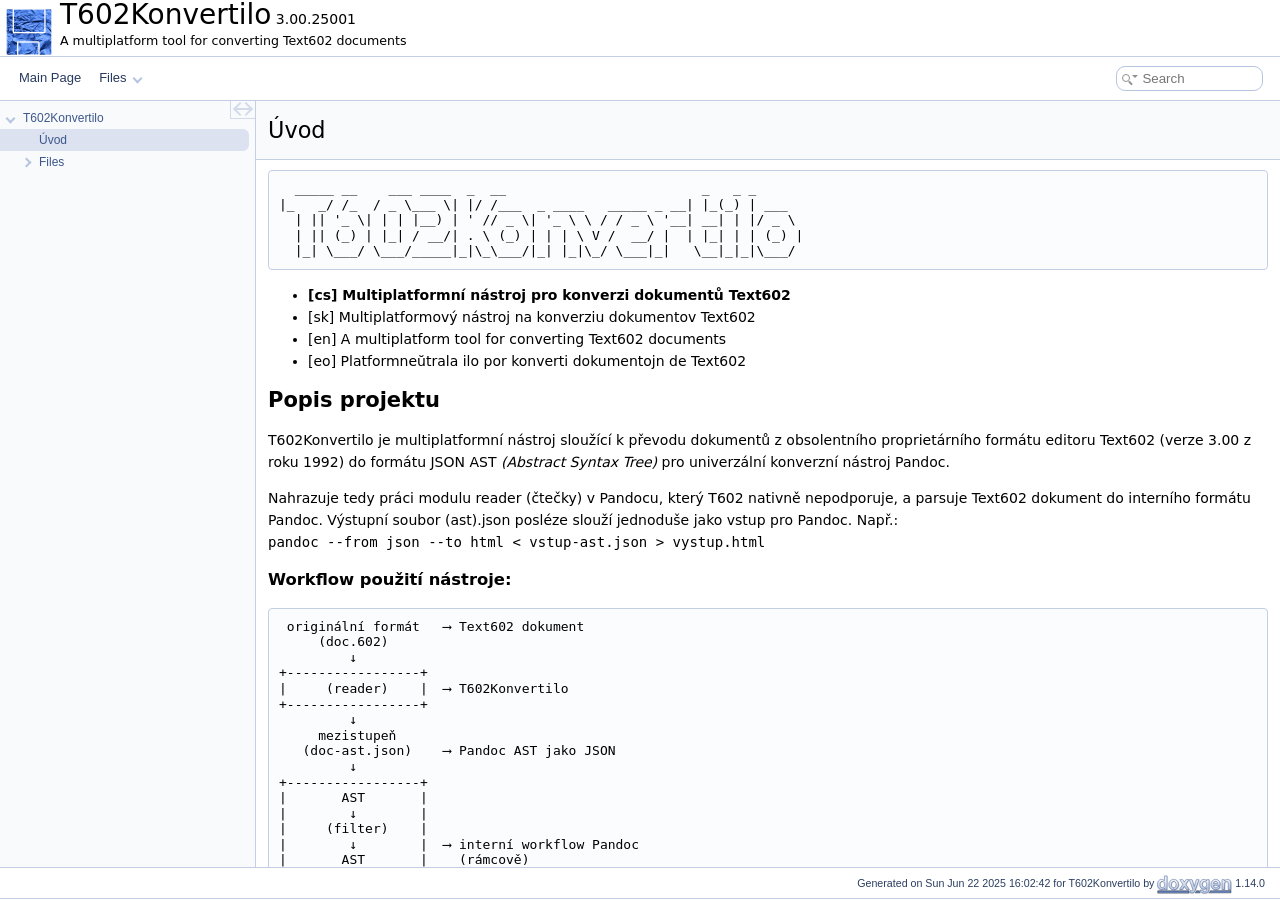
==== commit 5c874471: "-" ====
--- a/doc/html/index.html
+++ b/doc/html/index.html
@@ -107,8 +107,8 @@
 </ul>
 <h2 class="doxsection"><a class="anchor" id="autotoc_md0"></a>
 Popis projektu</h2>
-<p>T602Konvertilo je multiplatformní aplikace sloužící k převodu dokumentů z obsolentního proprietárního formátu editoru Text602 (verze 3.00 z roku 1992) do formátu JSON AST <em>(Abstract Syntax Tree)</em> pro univerzální konverzní nástroj Pandoc.</p>
-<p>Nahrazuje tedy práci modulu reader (čtečky) v Pandocu, který T602 nativně nepodporuje, a parsuje Text602 dokument do interního formátu Pandoc. Výstupní soubor ast.json posléze může být použit přímo jako vstup Pandocu. Např.: <br  />
+<p>T602Konvertilo je multiplatformní nástroj sloužící k převodu dokumentů z obsolentního proprietárního formátu editoru Text602 (verze 3.00 z roku 1992) do formátu JSON AST <em>(Abstract Syntax Tree)</em> pro univerzální konverzní nástroj Pandoc.</p>
+<p>Nahrazuje tedy práci modulu reader (čtečky) v Pandocu, který T602 nativně nepodporuje, a parsuje Text602 dokument do interního formátu Pandoc. Výstupní soubor (ast).json posléze slouží jednoduše jako vstup pro Pandoc. Např.: <br  />
  <span class="tt">pandoc --from json --to html &lt; vstup-ast.json &gt; vystup.html</span></p>
 <h3 class="doxsection"><a class="anchor" id="autotoc_md1"></a>
 Workflow použití nástroje:</h3>
--- a/doc/html/doxygen.css
+++ b/doc/html/doxygen.css
@@ -2442,7 +2442,7 @@
 
 
 html {
---timestamp: 'Sun Jun 22 2025 14:23:11'
+--timestamp: 'Sun Jun 22 2025 16:02:42'
 }
 span.timestamp { content: ' '; }
 span.timestamp:before { content: var(--timestamp); }
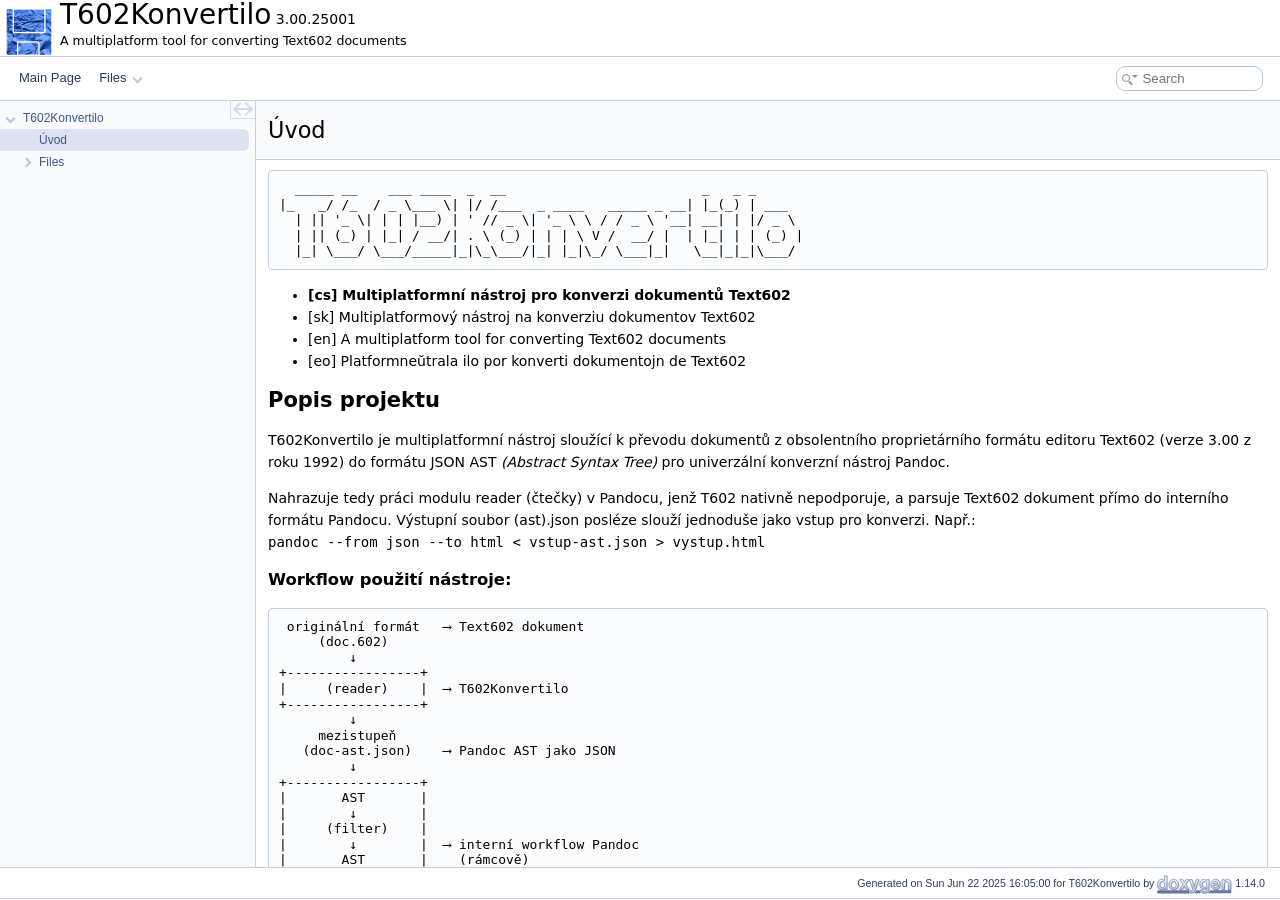
==== commit 07c13469: "-" ====
--- a/doc/html/index.html
+++ b/doc/html/index.html
@@ -108,7 +108,7 @@
 <h2 class="doxsection"><a class="anchor" id="autotoc_md0"></a>
 Popis projektu</h2>
 <p>T602Konvertilo je multiplatformní nástroj sloužící k převodu dokumentů z obsolentního proprietárního formátu editoru Text602 (verze 3.00 z roku 1992) do formátu JSON AST <em>(Abstract Syntax Tree)</em> pro univerzální konverzní nástroj Pandoc.</p>
-<p>Nahrazuje tedy práci modulu reader (čtečky) v Pandocu, který T602 nativně nepodporuje, a parsuje Text602 dokument do interního formátu Pandoc. Výstupní soubor (ast).json posléze slouží jednoduše jako vstup pro Pandoc. Např.: <br  />
+<p>Nahrazuje tedy práci modulu reader (čtečky) v Pandocu, jenž T602 nativně nepodporuje, a parsuje Text602 dokument přímo do interního formátu Pandocu. Výstupní soubor (ast).json posléze slouží jednoduše jako vstup pro konverzi. Např.: <br  />
  <span class="tt">pandoc --from json --to html &lt; vstup-ast.json &gt; vystup.html</span></p>
 <h3 class="doxsection"><a class="anchor" id="autotoc_md1"></a>
 Workflow použití nástroje:</h3>
--- a/doc/html/doxygen.css
+++ b/doc/html/doxygen.css
@@ -2442,7 +2442,7 @@
 
 
 html {
---timestamp: 'Sun Jun 22 2025 16:02:42'
+--timestamp: 'Sun Jun 22 2025 16:05:00'
 }
 span.timestamp { content: ' '; }
 span.timestamp:before { content: var(--timestamp); }
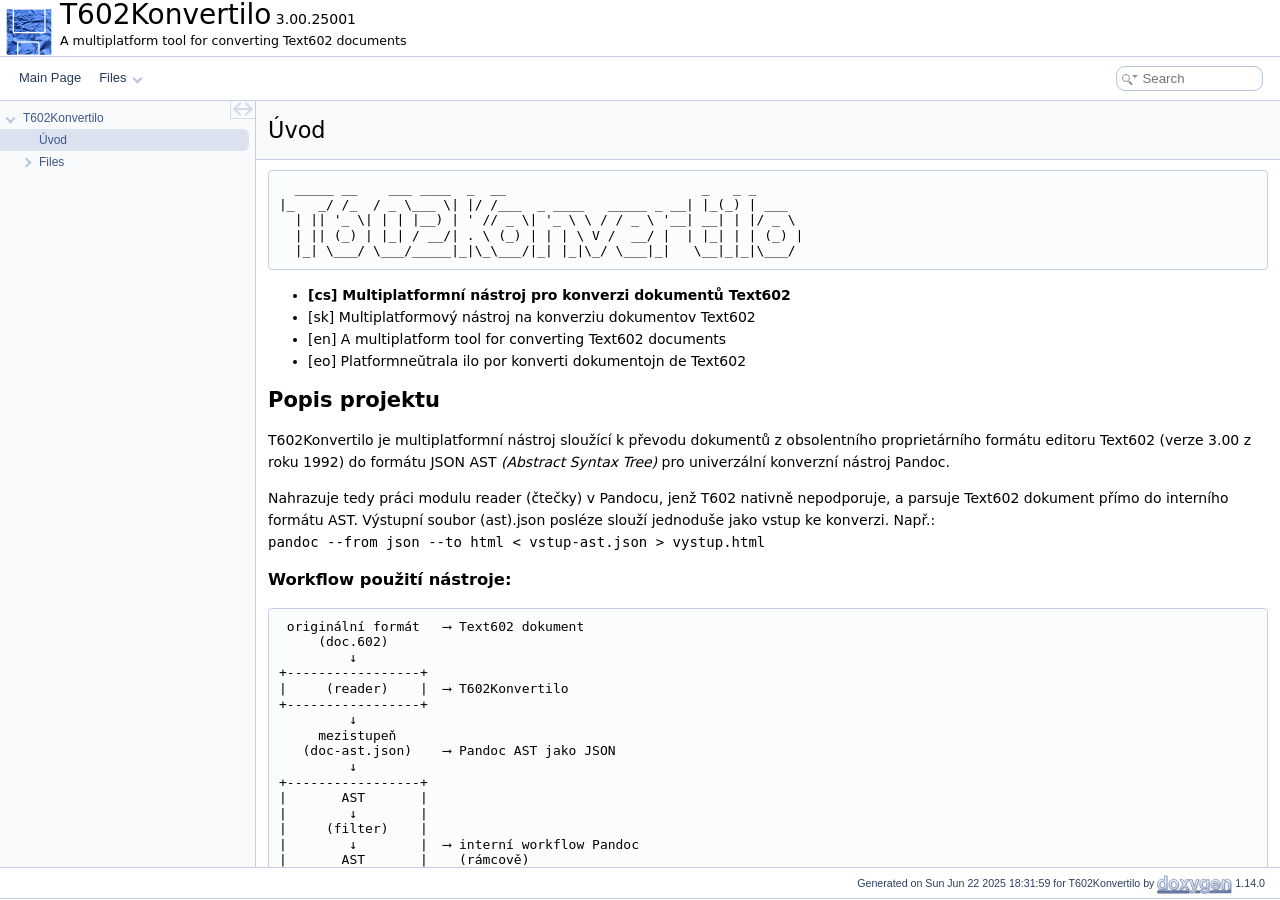
==== commit fd587434: "-" ====
--- a/doc/html/index.html
+++ b/doc/html/index.html
@@ -108,7 +108,7 @@
 <h2 class="doxsection"><a class="anchor" id="autotoc_md0"></a>
 Popis projektu</h2>
 <p>T602Konvertilo je multiplatformní nástroj sloužící k převodu dokumentů z obsolentního proprietárního formátu editoru Text602 (verze 3.00 z roku 1992) do formátu JSON AST <em>(Abstract Syntax Tree)</em> pro univerzální konverzní nástroj Pandoc.</p>
-<p>Nahrazuje tedy práci modulu reader (čtečky) v Pandocu, jenž T602 nativně nepodporuje, a parsuje Text602 dokument přímo do interního formátu Pandocu. Výstupní soubor (ast).json posléze slouží jednoduše jako vstup pro konverzi. Např.: <br  />
+<p>Nahrazuje tedy práci modulu reader (čtečky) v Pandocu, jenž T602 nativně nepodporuje, a parsuje Text602 dokument přímo do interního formátu AST. Výstupní soubor (ast).json posléze slouží jednoduše jako vstup ke konverzi. Např.: <br  />
  <span class="tt">pandoc --from json --to html &lt; vstup-ast.json &gt; vystup.html</span></p>
 <h3 class="doxsection"><a class="anchor" id="autotoc_md1"></a>
 Workflow použití nástroje:</h3>
--- a/doc/html/doxygen.css
+++ b/doc/html/doxygen.css
@@ -2442,7 +2442,7 @@
 
 
 html {
---timestamp: 'Sun Jun 22 2025 16:05:00'
+--timestamp: 'Sun Jun 22 2025 18:31:59'
 }
 span.timestamp { content: ' '; }
 span.timestamp:before { content: var(--timestamp); }
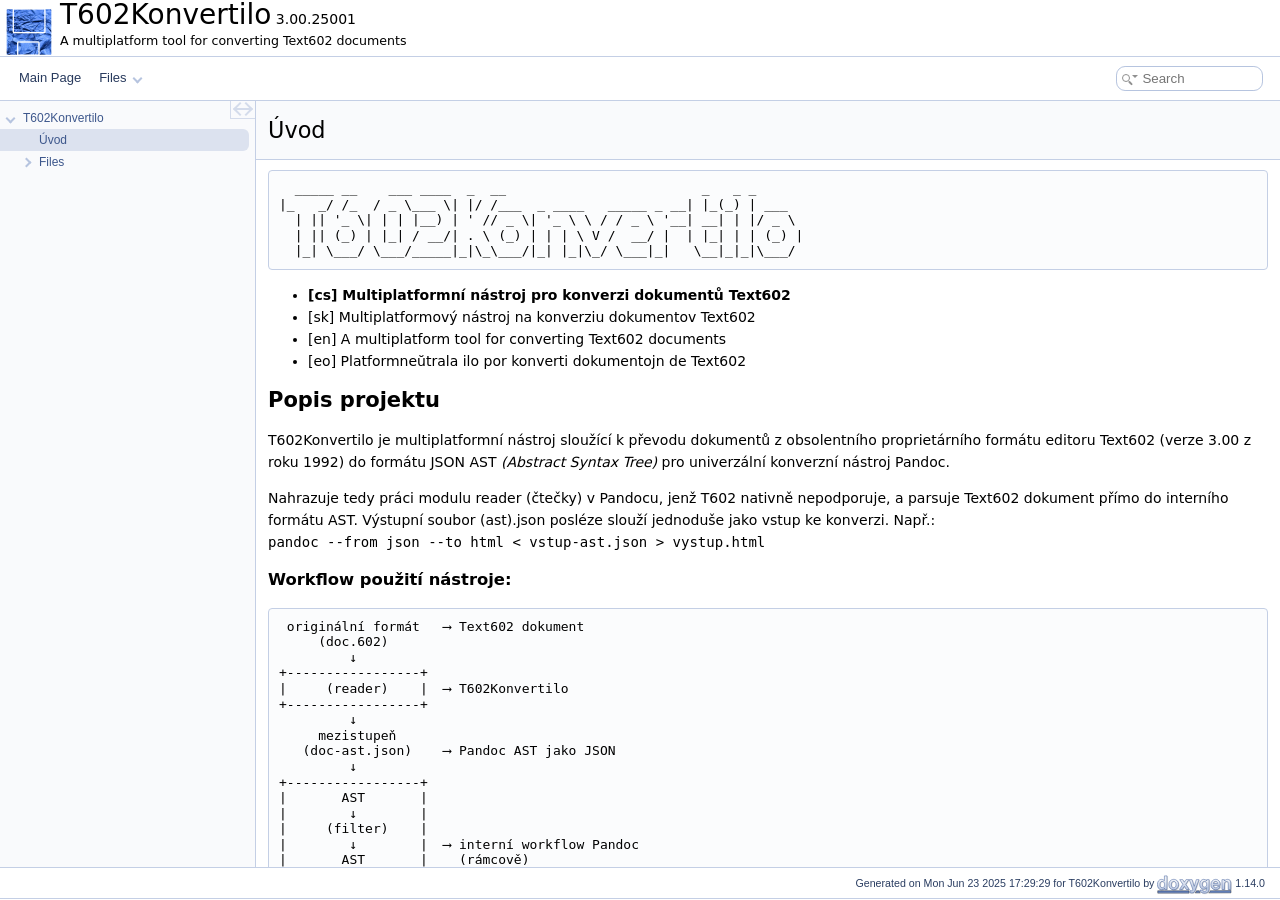
==== commit 40dbf6db: "-" ====
--- a/doc/html/index.html
+++ b/doc/html/index.html
@@ -134,13 +134,29 @@
 <div class="line">         ↓</div>
 <div class="line">   cílový formát     ⟶ libovolný formát podporovaný nástrojem Pandoc</div>
 <div class="line">      (doc.*)</div>
-</div><!-- fragment --><h2 class="doxsection"><a class="anchor" id="autotoc_md2"></a>
+</div><!-- fragment --><h3 class="doxsection"><a class="anchor" id="autotoc_md2"></a>
+Výčet funkcí</h3>
+<ul>
+<li>převod (export) dokumentu Text602 (UTF-8):<ul>
+<li><span class="tt">*.602</span> ⟶ <span class="tt">(pandoc-ast).json</span></li>
+<li><span class="tt">*.602</span> ⟶ <span class="tt">*.txt</span></li>
+</ul>
+</li>
+<li>změna kódování původního dokumentu Text602:<ul>
+<li>KEYBCS2</li>
+<li>LATIN2 (CP852)</li>
+<li>KOI8ČS</li>
+</ul>
+</li>
+<li>zobrazení metadat dokumentu Text602</li>
+</ul>
+<h2 class="doxsection"><a class="anchor" id="autotoc_md3"></a>
 Zdrojové kódy</h2>
 <p>Více informací najdete na <a href="https://github.com/ma-ta/t602konvertilo">GitHubu</a>.</p>
-<h2 class="doxsection"><a class="anchor" id="autotoc_md3"></a>
+<h2 class="doxsection"><a class="anchor" id="autotoc_md4"></a>
 Autor</h2>
 <p>Copyright (c) 2025&#160;&#160;Martin TÁBOR</p>
-<h2 class="doxsection"><a class="anchor" id="autotoc_md4"></a>
+<h2 class="doxsection"><a class="anchor" id="autotoc_md5"></a>
 Licence</h2>
 <p>Freeware &amp; Open source <br  />
  GNU General Public License v3.0 or later (SPDX: GPL-3.0-or-later) <br  />
--- a/doc/html/doxygen.css
+++ b/doc/html/doxygen.css
@@ -2442,7 +2442,7 @@
 
 
 html {
---timestamp: 'Sun Jun 22 2025 18:31:59'
+--timestamp: 'Mon Jun 23 2025 17:29:29'
 }
 span.timestamp { content: ' '; }
 span.timestamp:before { content: var(--timestamp); }
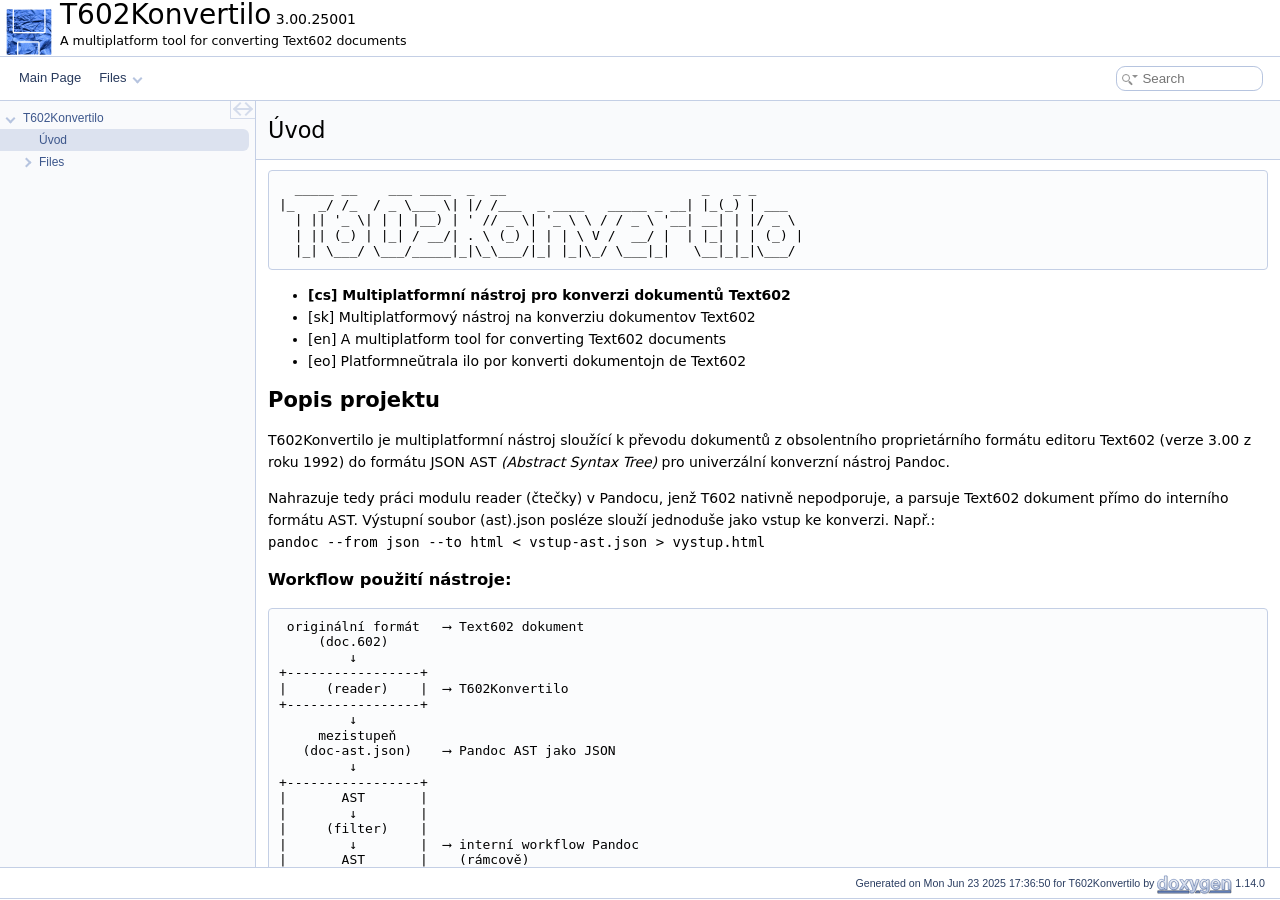
==== commit 187f4456: "-" ====
--- a/doc/html/index.html
+++ b/doc/html/index.html
@@ -137,7 +137,7 @@
 </div><!-- fragment --><h3 class="doxsection"><a class="anchor" id="autotoc_md2"></a>
 Výčet funkcí</h3>
 <ul>
-<li>převod (export) dokumentu Text602 (UTF-8):<ul>
+<li>převod (export) dokumentu Text602 <em>(výstup v UTF-8)</em>:<ul>
 <li><span class="tt">*.602</span> ⟶ <span class="tt">(pandoc-ast).json</span></li>
 <li><span class="tt">*.602</span> ⟶ <span class="tt">*.txt</span></li>
 </ul>
--- a/doc/html/doxygen.css
+++ b/doc/html/doxygen.css
@@ -2442,7 +2442,7 @@
 
 
 html {
---timestamp: 'Mon Jun 23 2025 17:29:29'
+--timestamp: 'Mon Jun 23 2025 17:36:50'
 }
 span.timestamp { content: ' '; }
 span.timestamp:before { content: var(--timestamp); }
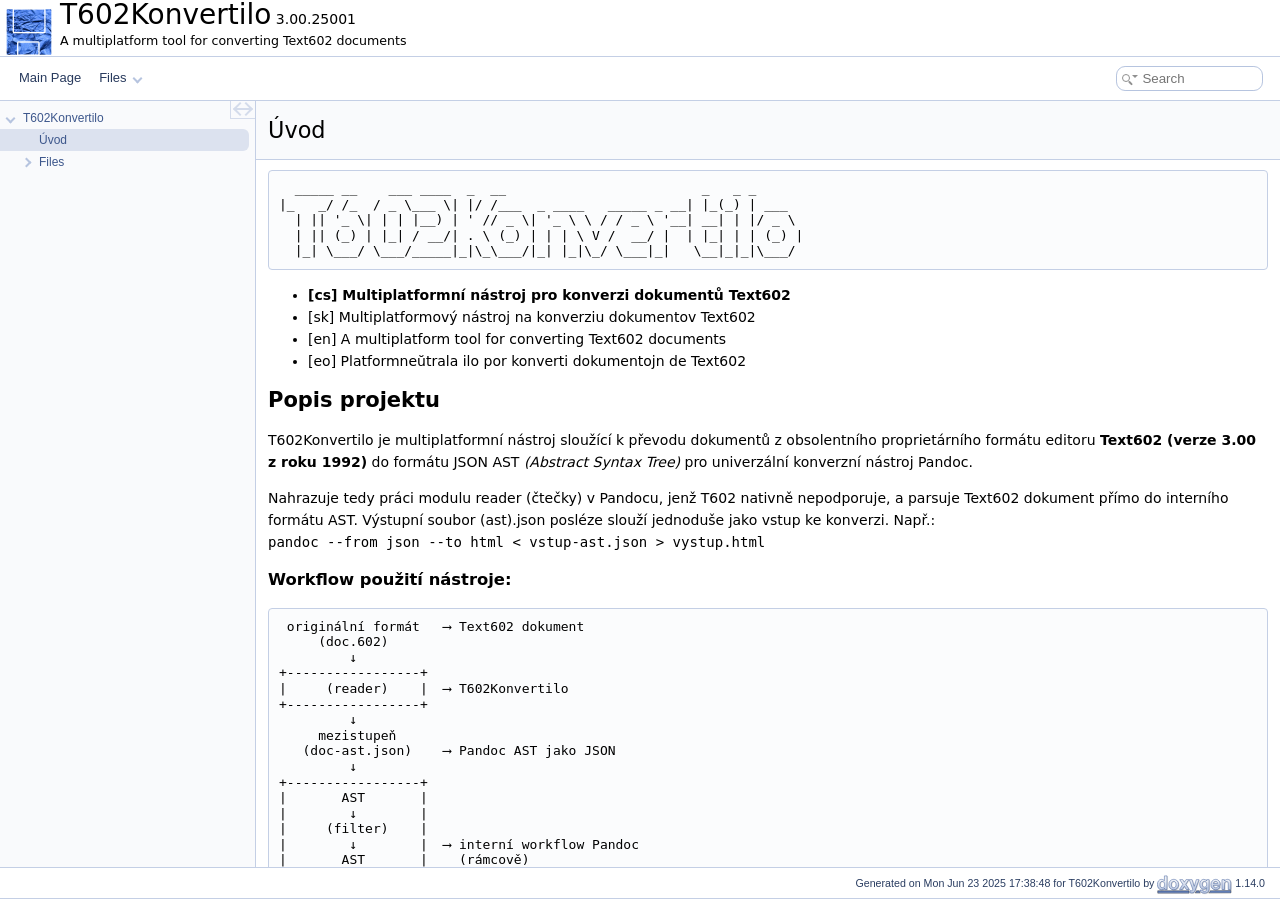
==== commit 9e076224: "-" ====
--- a/doc/html/index.html
+++ b/doc/html/index.html
@@ -107,7 +107,7 @@
 </ul>
 <h2 class="doxsection"><a class="anchor" id="autotoc_md0"></a>
 Popis projektu</h2>
-<p>T602Konvertilo je multiplatformní nástroj sloužící k převodu dokumentů z obsolentního proprietárního formátu editoru Text602 (verze 3.00 z roku 1992) do formátu JSON AST <em>(Abstract Syntax Tree)</em> pro univerzální konverzní nástroj Pandoc.</p>
+<p>T602Konvertilo je multiplatformní nástroj sloužící k převodu dokumentů z obsolentního proprietárního formátu editoru <b>Text602 (verze 3.00 z roku 1992)</b> do formátu JSON AST <em>(Abstract Syntax Tree)</em> pro univerzální konverzní nástroj Pandoc.</p>
 <p>Nahrazuje tedy práci modulu reader (čtečky) v Pandocu, jenž T602 nativně nepodporuje, a parsuje Text602 dokument přímo do interního formátu AST. Výstupní soubor (ast).json posléze slouží jednoduše jako vstup ke konverzi. Např.: <br  />
  <span class="tt">pandoc --from json --to html &lt; vstup-ast.json &gt; vystup.html</span></p>
 <h3 class="doxsection"><a class="anchor" id="autotoc_md1"></a>
--- a/doc/html/doxygen.css
+++ b/doc/html/doxygen.css
@@ -2442,7 +2442,7 @@
 
 
 html {
---timestamp: 'Mon Jun 23 2025 17:36:50'
+--timestamp: 'Mon Jun 23 2025 17:38:48'
 }
 span.timestamp { content: ' '; }
 span.timestamp:before { content: var(--timestamp); }
